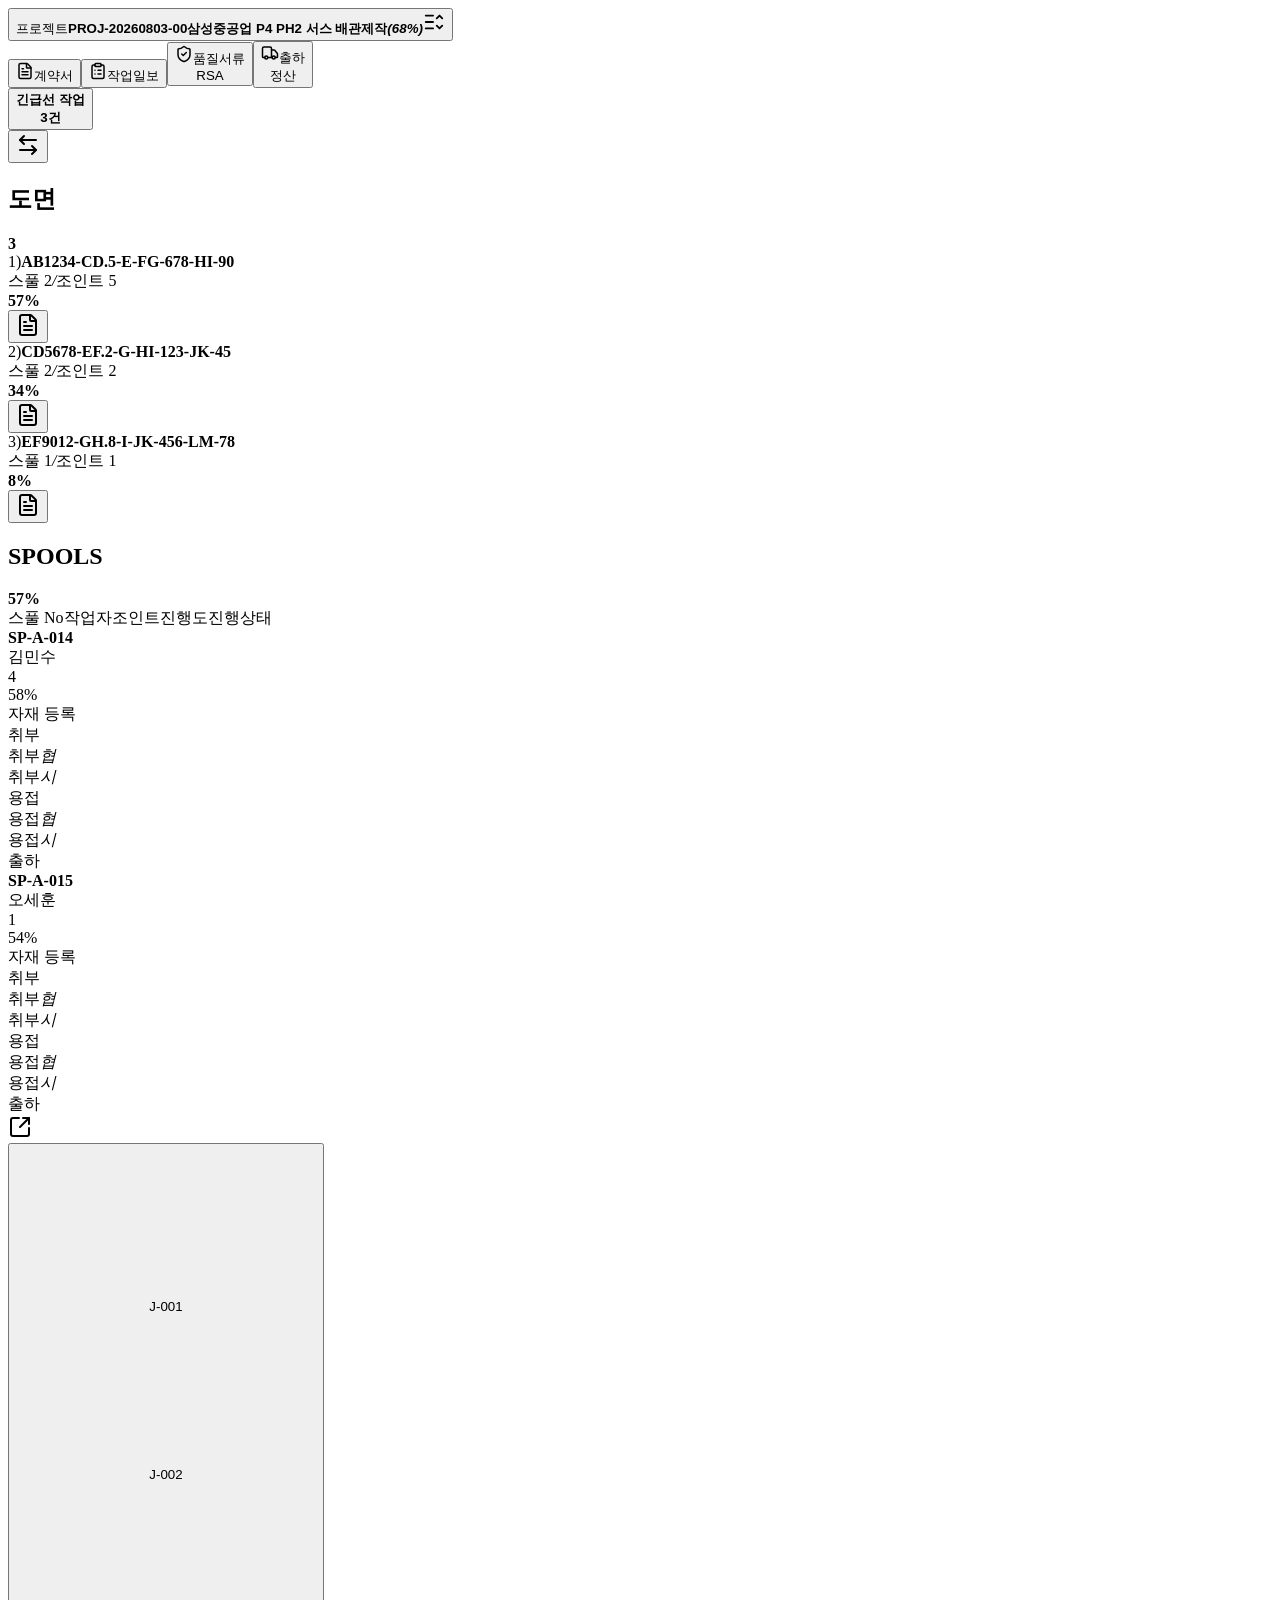
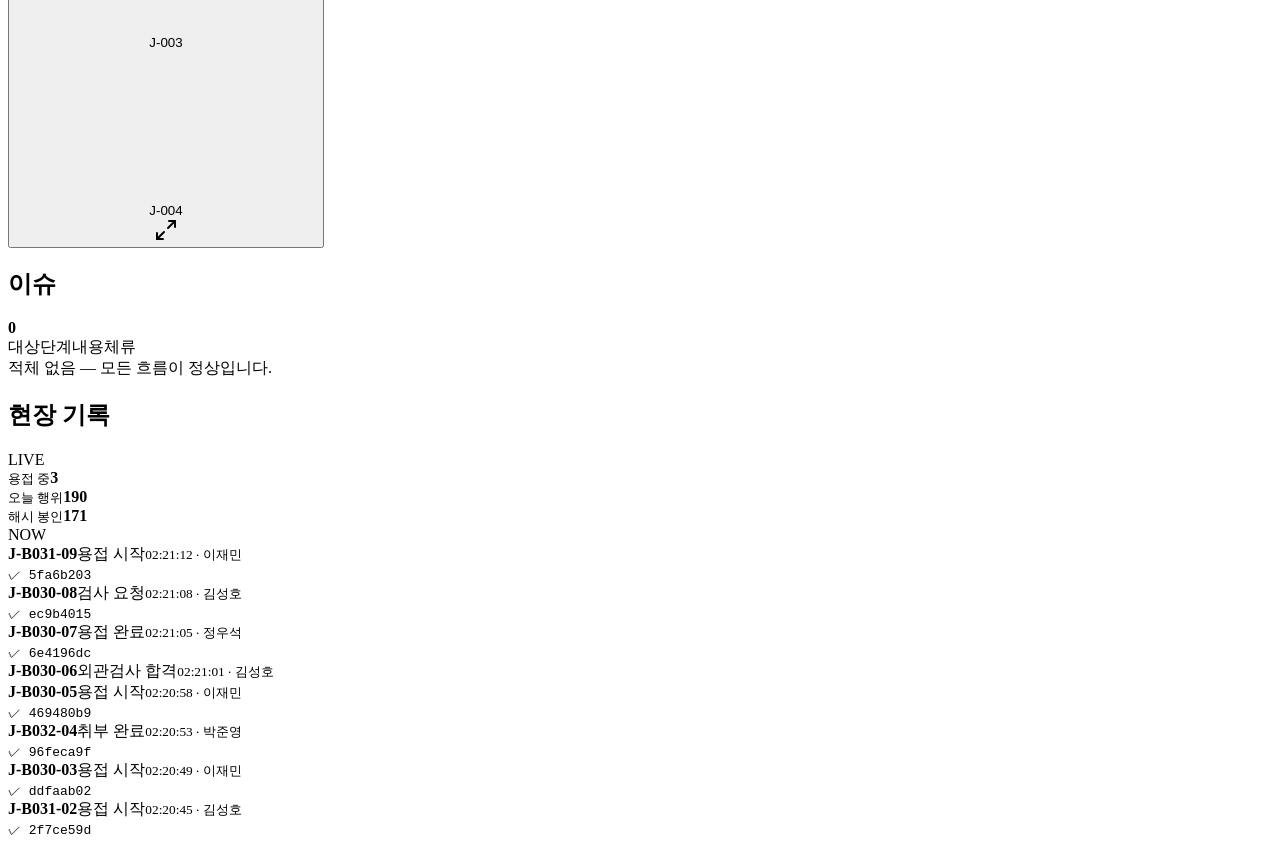
==== index.html @ b1f997b0 "정적 사이트 배포: 터치 기능 보완, ui 조정, 스캔 모달 구조 개편, 분할 뷰 애니메이션 추가 소스 커밋: 882d65fca90e92ee6dbbb51a7053c37915ca5b" ====
<!DOCTYPE html><html lang="ko"><head><meta charSet="utf-8"/><meta name="viewport" content="width=device-width, initial-scale=1, maximum-scale=1, user-scalable=no, viewport-fit=cover"/><link rel="preload" href="/DashboardUI-pages/_next/static/media/PretendardVariable-s.p.0ztvx5mb7lxp4.woff2" as="font" crossorigin="" type="font/woff2"/><link rel="stylesheet" href="/DashboardUI-pages/_next/static/chunks/2gvq4t9yt3lfb.css" data-precedence="next"/><link rel="stylesheet" href="/DashboardUI-pages/_next/static/chunks/3moak1dyog23u.css" data-precedence="next"/><link rel="preload" as="script" fetchPriority="low" href="/DashboardUI-pages/_next/static/chunks/21veqh5xxb-qz.js"/><script src="/DashboardUI-pages/_next/static/chunks/2l5edficfyk_d.js" async=""></script><script src="/DashboardUI-pages/_next/static/chunks/0w_5myb3k4ikr.js" async=""></script><script src="/DashboardUI-pages/_next/static/chunks/1upe53-127sm4.js" async=""></script><script src="/DashboardUI-pages/_next/static/chunks/turbopack-268k4va_h9k2t.js" async=""></script><script src="/DashboardUI-pages/_next/static/chunks/276ecbvlue6in.js" async=""></script><script src="/DashboardUI-pages/_next/static/chunks/14mumt5_n0xhi.js" async=""></script><script src="/DashboardUI-pages/_next/static/chunks/3vrgftzule7f-.js" async=""></script><script src="/DashboardUI-pages/_next/static/chunks/3-o-u-v2gz6f3.js" async=""></script><meta name="next-size-adjust" content=""/><title>통합 관제센터 대시보드</title><meta name="description" content="터치 중심의 실시간 운영 대시보드"/><link rel="shortcut icon" href="/DashboardUI-pages/favicon.svg"/><link rel="icon" href="/DashboardUI-pages/favicon.svg"/><script src="/DashboardUI-pages/_next/static/chunks/0cz1d0mv5g_q7.js" noModule=""></script></head><body class="pretendard_b11add30-module__oGvHuW__variable" style="--dashboard-background-image:url(&quot;/DashboardUI-pages/background.jpg&quot;)"><div hidden=""><!--$--><!--/$--></div><div class="dashboard-shell"><main class="dashboard-main"><header class="dashboard-header"><div class="project-picker"><button class="project-select " type="button" aria-expanded="false" aria-controls="project-menu"><span class="project-status"><span>프로젝트</span><b>PROJ-20260803-00</b></span><strong>삼성중공업 P4 PH2 서스 배관제작<em>(<!-- -->68<!-- -->%)</em></strong><span class="project-select-icon" aria-hidden="true"><svg xmlns="http://www.w3.org/2000/svg" width="22" height="22" viewBox="0 0 24 24" fill="none" stroke="currentColor" stroke-width="2" stroke-linecap="round" stroke-linejoin="round" class="lucide lucide-list-chevrons-up-down" aria-hidden="true"><path d="M3 5h8"></path><path d="M3 12h8"></path><path d="M3 19h8"></path><path d="m15 8 3-3 3 3"></path><path d="m15 16 3 3 3-3"></path></svg></span></button></div><div class="utility-button-group" aria-label="유틸리티"><button class="" type="button" aria-pressed="false"><svg xmlns="http://www.w3.org/2000/svg" width="18" height="18" viewBox="0 0 24 24" fill="none" stroke="currentColor" stroke-width="2" stroke-linecap="round" stroke-linejoin="round" class="lucide lucide-file-text" aria-hidden="true"><path d="M6 22a2 2 0 0 1-2-2V4a2 2 0 0 1 2-2h8a2.4 2.4 0 0 1 1.704.706l3.588 3.588A2.4 2.4 0 0 1 20 8v12a2 2 0 0 1-2 2z"></path><path d="M14 2v5a1 1 0 0 0 1 1h5"></path><path d="M10 9H8"></path><path d="M16 13H8"></path><path d="M16 17H8"></path></svg><span>계약서</span></button><button class="" type="button" aria-pressed="false"><svg xmlns="http://www.w3.org/2000/svg" width="18" height="18" viewBox="0 0 24 24" fill="none" stroke="currentColor" stroke-width="2" stroke-linecap="round" stroke-linejoin="round" class="lucide lucide-clipboard-list" aria-hidden="true"><rect width="8" height="4" x="8" y="2" rx="1" ry="1"></rect><path d="M16 4h2a2 2 0 0 1 2 2v14a2 2 0 0 1-2 2H6a2 2 0 0 1-2-2V6a2 2 0 0 1 2-2h2"></path><path d="M12 11h4"></path><path d="M12 16h4"></path><path d="M8 11h.01"></path><path d="M8 16h.01"></path></svg><span>작업일보</span></button><button class="" type="button" aria-pressed="false"><svg xmlns="http://www.w3.org/2000/svg" width="18" height="18" viewBox="0 0 24 24" fill="none" stroke="currentColor" stroke-width="2" stroke-linecap="round" stroke-linejoin="round" class="lucide lucide-shield-check" aria-hidden="true"><path d="M20 13c0 5-3.5 7.5-7.66 8.95a1 1 0 0 1-.67-.01C7.5 20.5 4 18 4 13V6a1 1 0 0 1 1-1c2 0 4.5-1.2 6.24-2.72a1.17 1.17 0 0 1 1.52 0C14.51 3.81 17 5 19 5a1 1 0 0 1 1 1z"></path><path d="m9 12 2 2 4-4"></path></svg><span class="utility-multiline-label">품질서류<br/>RSA</span></button><button class="" type="button" aria-pressed="false"><svg xmlns="http://www.w3.org/2000/svg" width="18" height="18" viewBox="0 0 24 24" fill="none" stroke="currentColor" stroke-width="2" stroke-linecap="round" stroke-linejoin="round" class="lucide lucide-truck" aria-hidden="true"><path d="M14 18V6a2 2 0 0 0-2-2H4a2 2 0 0 0-2 2v11a1 1 0 0 0 1 1h2"></path><path d="M15 18H9"></path><path d="M19 18h2a1 1 0 0 0 1-1v-3.65a1 1 0 0 0-.22-.624l-3.48-4.35A1 1 0 0 0 17.52 8H14"></path><circle cx="17" cy="18" r="2"></circle><circle cx="7" cy="18" r="2"></circle></svg><span class="utility-multiline-label">출하<br/>정산</span></button></div><div class="utility-edge-group" aria-label="긴급 및 전환"><button class="emergency-button has-alert " type="button" aria-pressed="false" aria-label="긴급 요청 3건"><i aria-hidden="true"></i><span class="emergency-button-label"><b class="emergency-label-default">긴급</b><b class="emergency-label-alert">선 작업<br/>3<!-- -->건</b></span></button><div class="utility-mode-cluster"><button class="mode-switch-button" type="button" aria-label="사용자 모드 전환"><svg xmlns="http://www.w3.org/2000/svg" width="24" height="24" viewBox="0 0 24 24" fill="none" stroke="currentColor" stroke-width="2" stroke-linecap="round" stroke-linejoin="round" class="lucide lucide-arrow-left-right" aria-hidden="true"><path d="M8 3 4 7l4 4"></path><path d="M4 7h16"></path><path d="m16 21 4-4-4-4"></path><path d="M20 17H4"></path></svg></button></div></div></header><div class="dashboard-body"><div class="left-grid"><section class="dashboard-panel project-overview-panel drawing-list-panel"><div class="overview-panel-header"><div><h2>도면</h2></div><strong>3</strong></div><div class="drawing-list" role="listbox" aria-label="도면 목록"><article class="drawing-list-row is-selected" role="option" aria-selected="true" tabindex="0"><div class="drawing-list-name"><span aria-hidden="true">1<!-- -->)</span><strong>AB1234-CD.5-E-FG-678-HI-90</strong></div><div class="drawing-list-progress"><div class="drawing-list-counts"><span>스풀 <!-- -->2</span><i aria-hidden="true">/</i><span>조인트 <!-- -->5</span></div><strong class="drawing-list-progress-value">57<!-- -->%</strong><div class="drawing-progress-gauge" style="--progress:57%" aria-hidden="true"><i></i></div></div><button class="drawing-open-button" type="button" aria-label="AB1234-CD.5-E-FG-678-HI-90 도면 열기"><svg xmlns="http://www.w3.org/2000/svg" width="24" height="24" viewBox="0 0 24 24" fill="none" stroke="currentColor" stroke-width="2" stroke-linecap="round" stroke-linejoin="round" class="lucide lucide-file-text" aria-hidden="true"><path d="M6 22a2 2 0 0 1-2-2V4a2 2 0 0 1 2-2h8a2.4 2.4 0 0 1 1.704.706l3.588 3.588A2.4 2.4 0 0 1 20 8v12a2 2 0 0 1-2 2z"></path><path d="M14 2v5a1 1 0 0 0 1 1h5"></path><path d="M10 9H8"></path><path d="M16 13H8"></path><path d="M16 17H8"></path></svg></button></article><article class="drawing-list-row " role="option" aria-selected="false" tabindex="0"><div class="drawing-list-name"><span aria-hidden="true">2<!-- -->)</span><strong>CD5678-EF.2-G-HI-123-JK-45</strong></div><div class="drawing-list-progress"><div class="drawing-list-counts"><span>스풀 <!-- -->2</span><i aria-hidden="true">/</i><span>조인트 <!-- -->2</span></div><strong class="drawing-list-progress-value">34<!-- -->%</strong><div class="drawing-progress-gauge" style="--progress:34%" aria-hidden="true"><i></i></div></div><button class="drawing-open-button" type="button" aria-label="CD5678-EF.2-G-HI-123-JK-45 도면 열기"><svg xmlns="http://www.w3.org/2000/svg" width="24" height="24" viewBox="0 0 24 24" fill="none" stroke="currentColor" stroke-width="2" stroke-linecap="round" stroke-linejoin="round" class="lucide lucide-file-text" aria-hidden="true"><path d="M6 22a2 2 0 0 1-2-2V4a2 2 0 0 1 2-2h8a2.4 2.4 0 0 1 1.704.706l3.588 3.588A2.4 2.4 0 0 1 20 8v12a2 2 0 0 1-2 2z"></path><path d="M14 2v5a1 1 0 0 0 1 1h5"></path><path d="M10 9H8"></path><path d="M16 13H8"></path><path d="M16 17H8"></path></svg></button></article><article class="drawing-list-row " role="option" aria-selected="false" tabindex="0"><div class="drawing-list-name"><span aria-hidden="true">3<!-- -->)</span><strong>EF9012-GH.8-I-JK-456-LM-78</strong></div><div class="drawing-list-progress"><div class="drawing-list-counts"><span>스풀 <!-- -->1</span><i aria-hidden="true">/</i><span>조인트 <!-- -->1</span></div><strong class="drawing-list-progress-value">8<!-- -->%</strong><div class="drawing-progress-gauge" style="--progress:8%" aria-hidden="true"><i></i></div></div><button class="drawing-open-button" type="button" aria-label="EF9012-GH.8-I-JK-456-LM-78 도면 열기"><svg xmlns="http://www.w3.org/2000/svg" width="24" height="24" viewBox="0 0 24 24" fill="none" stroke="currentColor" stroke-width="2" stroke-linecap="round" stroke-linejoin="round" class="lucide lucide-file-text" aria-hidden="true"><path d="M6 22a2 2 0 0 1-2-2V4a2 2 0 0 1 2-2h8a2.4 2.4 0 0 1 1.704.706l3.588 3.588A2.4 2.4 0 0 1 20 8v12a2 2 0 0 1-2 2z"></path><path d="M14 2v5a1 1 0 0 0 1 1h5"></path><path d="M10 9H8"></path><path d="M16 13H8"></path><path d="M16 17H8"></path></svg></button></article></div></section><section class="dashboard-panel process-panel"><div class="process-panel-header"><div class="process-panel-title"><h2>SPOOLS</h2><div class="panel-progress-gauge" style="--progress:57%" aria-hidden="true"><i></i></div></div><strong>57<!-- -->%</strong></div><div class="process-board" role="table" aria-label="스풀 목록"><div class="process-board-header" role="row"><span role="columnheader">스풀 No</span><span role="columnheader">작업자</span><span role="columnheader">조인트</span><span role="columnheader">진행도</span><span role="columnheader">진행상태</span></div><div class="process-board-body" role="rowgroup"><article class="process-row is-selected" role="row" tabindex="0" aria-label="SP-A-014 조인트 목록" style="--row-order:0"><div class="process-row-main process-row-spool" role="presentation"><div class="drawing-card process-spool-cell" role="cell"><strong>SP-A-014</strong></div><div class="process-summary-cell process-worker-cell" role="cell"><span>김민수</span></div><div class="process-summary-cell process-joint-count-cell" role="cell"><span>4</span></div><div class="process-summary-cell process-progress-cell" role="cell"><span>58<!-- -->%</span><div class="spool-progress-gauge" style="--progress:58%" aria-hidden="true"><i></i></div></div><div class="spool-stage-cell" role="cell"><div class="spool-stage-track" style="--stage-progress:50%"><div class="spool-stage-step is-done"><span class="spool-stage-title">자재 등록</span><span class="spool-stage-dot" aria-hidden="true"></span></div><div class="spool-stage-step is-done"><span class="spool-stage-title">취부</span><span class="spool-stage-dot" aria-hidden="true"></span></div><div class="spool-stage-step is-done"><span class="spool-stage-title">취부<i>협</i></span><span class="spool-stage-dot" aria-hidden="true"></span></div><div class="spool-stage-step is-done"><span class="spool-stage-title">취부<i>시</i></span><span class="spool-stage-dot" aria-hidden="true"></span></div><div class="spool-stage-step is-current"><span class="spool-stage-title">용접</span><span class="spool-stage-dot" aria-hidden="true"></span></div><div class="spool-stage-step"><span class="spool-stage-title">용접<i>협</i></span><span class="spool-stage-dot" aria-hidden="true"></span></div><div class="spool-stage-step"><span class="spool-stage-title">용접<i>시</i></span><span class="spool-stage-dot" aria-hidden="true"></span></div><div class="spool-stage-step"><span class="spool-stage-title">출하</span><span class="spool-stage-dot" aria-hidden="true"></span></div></div></div></div></article><article class="process-row " role="row" tabindex="0" aria-label="SP-A-015 조인트 목록" style="--row-order:1"><div class="process-row-main process-row-spool" role="presentation"><div class="drawing-card process-spool-cell" role="cell"><strong>SP-A-015</strong></div><div class="process-summary-cell process-worker-cell" role="cell"><span>오세훈</span></div><div class="process-summary-cell process-joint-count-cell" role="cell"><span>1</span></div><div class="process-summary-cell process-progress-cell" role="cell"><span>54<!-- -->%</span><div class="spool-progress-gauge" style="--progress:54%" aria-hidden="true"><i></i></div></div><div class="spool-stage-cell" role="cell"><div class="spool-stage-track" style="--stage-progress:50%"><div class="spool-stage-step is-done"><span class="spool-stage-title">자재 등록</span><span class="spool-stage-dot" aria-hidden="true"></span></div><div class="spool-stage-step is-done"><span class="spool-stage-title">취부</span><span class="spool-stage-dot" aria-hidden="true"></span></div><div class="spool-stage-step is-done"><span class="spool-stage-title">취부<i>협</i></span><span class="spool-stage-dot" aria-hidden="true"></span></div><div class="spool-stage-step is-done"><span class="spool-stage-title">취부<i>시</i></span><span class="spool-stage-dot" aria-hidden="true"></span></div><div class="spool-stage-step is-current"><span class="spool-stage-title">용접</span><span class="spool-stage-dot" aria-hidden="true"></span></div><div class="spool-stage-step"><span class="spool-stage-title">용접<i>협</i></span><span class="spool-stage-dot" aria-hidden="true"></span></div><div class="spool-stage-step"><span class="spool-stage-title">용접<i>시</i></span><span class="spool-stage-dot" aria-hidden="true"></span></div><div class="spool-stage-step"><span class="spool-stage-title">출하</span><span class="spool-stage-dot" aria-hidden="true"></span></div></div></div></div></article></div></div><span class="gesture-hint" aria-hidden="true"><svg xmlns="http://www.w3.org/2000/svg" width="24" height="24" viewBox="0 0 24 24" fill="none" stroke="currentColor" stroke-width="2" stroke-linecap="round" stroke-linejoin="round" class="lucide lucide-square-arrow-out-up-right" aria-hidden="true"><path d="M21 13v6a2 2 0 0 1-2 2H5a2 2 0 0 1-2-2V5a2 2 0 0 1 2-2h6"></path><path d="m21 3-9 9"></path><path d="M15 3h6v6"></path></svg></span></section></div><div class="right-grid"><button class="dashboard-panel pipe-panel" type="button" aria-label="PIPE 뷰어. 클릭하여 확대, 두 손가락으로 모델 확대·축소"><div class="pipe-panel-thumbnail-grid is-split-4"><div class="pipe-panel-thumbnail-frame" data-pipe-frame-index="0" style="view-transition-name:pipe-panel-frame-SP-A-014-J-001-pipe-1"><div class="scan-simulation   is-pipe-viewer"><div class="scan-simulation-canvas-shell"><canvas data-engine="local-scan-simulator" aria-label="한 손가락으로 PIPE 3D 스캔 회전, 두 손가락으로 확대·축소"></canvas></div></div><span class="pipe-panel-label">J-001</span></div><div class="pipe-panel-thumbnail-frame" data-pipe-frame-index="1" style="view-transition-name:pipe-panel-frame-SP-A-014-J-002-pipe-2"><div class="scan-simulation   is-pipe-viewer"><div class="scan-simulation-canvas-shell"><canvas data-engine="local-scan-simulator" aria-label="한 손가락으로 PIPE 3D 스캔 회전, 두 손가락으로 확대·축소"></canvas></div></div><span class="pipe-panel-label">J-002</span></div><div class="pipe-panel-thumbnail-frame" data-pipe-frame-index="2" style="view-transition-name:pipe-panel-frame-SP-A-014-J-003-pipe-3"><div class="scan-simulation   is-pipe-viewer"><div class="scan-simulation-canvas-shell"><canvas data-engine="local-scan-simulator" aria-label="한 손가락으로 PIPE 3D 스캔 회전, 두 손가락으로 확대·축소"></canvas></div></div><span class="pipe-panel-label">J-003</span></div><div class="pipe-panel-thumbnail-frame" data-pipe-frame-index="3" style="view-transition-name:pipe-panel-frame-SP-A-014-J-004-pipe-4"><div class="scan-simulation   is-pipe-viewer"><div class="scan-simulation-canvas-shell"><canvas data-engine="local-scan-simulator" aria-label="한 손가락으로 PIPE 3D 스캔 회전, 두 손가락으로 확대·축소"></canvas></div></div><span class="pipe-panel-label">J-004</span></div></div><span class="pipe-panel-expand-hint" aria-hidden="true"><svg xmlns="http://www.w3.org/2000/svg" width="24" height="24" viewBox="0 0 24 24" fill="none" stroke="currentColor" stroke-width="2" stroke-linecap="round" stroke-linejoin="round" class="lucide lucide-maximize2 lucide-maximize-2" aria-hidden="true"><path d="M15 3h6v6"></path><path d="m21 3-7 7"></path><path d="m3 21 7-7"></path><path d="M9 21H3v-6"></path></svg></span></button></div><div class="status-grid"><section class="dashboard-panel issue-panel"><div class="issue-panel-header"><h2>이슈</h2><strong>0</strong></div><div class="issue-feedback has-feedback" aria-live="polite"><div class="issue-list" role="table" aria-label="이슈 목록"><div class="issue-list-header" role="row"><span role="columnheader">대상</span><span role="columnheader">단계</span><span role="columnheader">내용</span><span role="columnheader">체류</span></div><div class="issue-list-body" role="rowgroup"><div class="issue-list-empty">적체 없음 — 모든 흐름이 정상입니다.</div></div></div></div></section><section class="dashboard-panel field-record-panel"><div class="field-record-header"><h2>현장 기록</h2><span><i aria-hidden="true"></i>LIVE</span></div><div class="field-record-stats" aria-label="현장 기록 요약"><div><small>용접 중</small><strong>3</strong></div><div><small>오늘 행위</small><strong>190</strong></div><div><small>해시 봉인</small><strong>171</strong></div></div><div class="field-record-timeline" role="list" aria-label="최근 현장 기록"><span class="field-record-now">NOW</span><div class="field-record-scroll"><div class="field-record-list"><article class="field-record-item" role="listitem"><i class="is-info" aria-hidden="true"></i><div class="field-record-copy"><strong>J-B031-09</strong><span>용접 시작</span><small>02:21:12<!-- --> · <!-- -->이재민</small></div><code>✓ <!-- -->5fa6b203</code></article><article class="field-record-item" role="listitem"><i class="is-success" aria-hidden="true"></i><div class="field-record-copy"><strong>J-B030-08</strong><span>검사 요청</span><small>02:21:08<!-- --> · <!-- -->김성호</small></div><code>✓ <!-- -->ec9b4015</code></article><article class="field-record-item" role="listitem"><i class="is-info" aria-hidden="true"></i><div class="field-record-copy"><strong>J-B030-07</strong><span>용접 완료</span><small>02:21:05<!-- --> · <!-- -->정우석</small></div><code>✓ <!-- -->6e4196dc</code></article><article class="field-record-item" role="listitem"><i class="is-success" aria-hidden="true"></i><div class="field-record-copy"><strong>J-B030-06</strong><span>외관검사 합격</span><small>02:21:01<!-- --> · <!-- -->김성호</small></div></article><article class="field-record-item" role="listitem"><i class="is-info" aria-hidden="true"></i><div class="field-record-copy"><strong>J-B030-05</strong><span>용접 시작</span><small>02:20:58<!-- --> · <!-- -->이재민</small></div><code>✓ <!-- -->469480b9</code></article><article class="field-record-item" role="listitem"><i class="is-neutral" aria-hidden="true"></i><div class="field-record-copy"><strong>J-B032-04</strong><span>취부 완료</span><small>02:20:53<!-- --> · <!-- -->박준영</small></div><code>✓ <!-- -->96feca9f</code></article><article class="field-record-item" role="listitem"><i class="is-info" aria-hidden="true"></i><div class="field-record-copy"><strong>J-B030-03</strong><span>용접 시작</span><small>02:20:49<!-- --> · <!-- -->이재민</small></div><code>✓ <!-- -->ddfaab02</code></article><article class="field-record-item" role="listitem"><i class="is-info" aria-hidden="true"></i><div class="field-record-copy"><strong>J-B031-02</strong><span>용접 시작</span><small>02:20:45<!-- --> · <!-- -->김성호</small></div><code>✓ <!-- -->2f7ce59d</code></article></div></div></div></section></div></div></main></div><!--$--><!--/$--><script src="/DashboardUI-pages/_next/static/chunks/21veqh5xxb-qz.js" id="_R_" async=""></script><script>(self.__next_f=self.__next_f||[]).push([0])</script><script>self.__next_f.push([1,"1:\"$Sreact.fragment\"\n2:I[98256,[\"/DashboardUI-pages/_next/static/chunks/276ecbvlue6in.js\",\"/DashboardUI-pages/_next/static/chunks/14mumt5_n0xhi.js\"],\"TouchGestureGuard\"]\n3:I[39756,[\"/DashboardUI-pages/_next/static/chunks/276ecbvlue6in.js\",\"/DashboardUI-pages/_next/static/chunks/14mumt5_n0xhi.js\"],\"default\"]\n4:I[37457,[\"/DashboardUI-pages/_next/static/chunks/276ecbvlue6in.js\",\"/DashboardUI-pages/_next/static/chunks/14mumt5_n0xhi.js\"],\"default\"]\n5:I[70468,[\"/DashboardUI-pages/_next/static/chunks/276ecbvlue6in.js\",\"/DashboardUI-pages/_next/static/chunks/14mumt5_n0xhi.js\",\"/DashboardUI-pages/_next/static/chunks/3vrgftzule7f-.js\",\"/DashboardUI-pages/_next/static/chunks/3-o-u-v2gz6f3.js\"],\"Dashboard\"]\n6:I[97367,[\"/DashboardUI-pages/_next/static/chunks/276ecbvlue6in.js\",\"/DashboardUI-pages/_next/static/chunks/14mumt5_n0xhi.js\"],\"OutletBoundary\"]\n7:\"$Sreact.suspense\"\n9:I[97367,[\"/DashboardUI-pages/_next/static/chunks/276ecbvlue6in.js\",\"/DashboardUI-pages/_next/static/chunks/14mumt5_n0xhi.js\"],\"ViewportBoundary\"]\nb:I[97367,[\"/DashboardUI-pages/_next/static/chunks/276ecbvlue6in.js\",\"/DashboardUI-pages/_next/static/chunks/14mumt5_n0xhi.js\"],\"MetadataBoundary\"]\nd:I[68027,[\"/DashboardUI-pages/_next/static/chunks/276ecbvlue6in.js\",\"/DashboardUI-pages/_next/static/chunks/14mumt5_n0xhi.js\"],\"default\",1]\n:HL[\"/DashboardUI-pages/_next/static/chunks/2gvq4t9yt3lfb.css\",\"style\"]\n:HL[\"/DashboardUI-pages/_next/static/media/PretendardVariable-s.p.0ztvx5mb7lxp4.woff2\",\"font\",{\"crossOrigin\":\"\",\"type\":\"font/woff2\"}]\n:HL[\"/DashboardUI-pages/_next/static/chunks/3moak1dyog23u.css\",\"style\"]\n"])</script><script>self.__next_f.push([1,"0:{\"P\":null,\"c\":[\"\",\"\"],\"q\":\"\",\"i\":false,\"f\":[[[\"\",{\"children\":[\"__PAGE__\",{}]},\"$undefined\",\"$undefined\",16],[[\"$\",\"$1\",\"c\",{\"children\":[[[\"$\",\"link\",\"0\",{\"rel\":\"stylesheet\",\"href\":\"/DashboardUI-pages/_next/static/chunks/2gvq4t9yt3lfb.css\",\"precedence\":\"next\",\"crossOrigin\":\"$undefined\",\"nonce\":\"$undefined\"}],[\"$\",\"script\",\"script-0\",{\"src\":\"/DashboardUI-pages/_next/static/chunks/276ecbvlue6in.js\",\"async\":true,\"nonce\":\"$undefined\"}],[\"$\",\"script\",\"script-1\",{\"src\":\"/DashboardUI-pages/_next/static/chunks/14mumt5_n0xhi.js\",\"async\":true,\"nonce\":\"$undefined\"}]],[\"$\",\"html\",null,{\"lang\":\"ko\",\"suppressHydrationWarning\":true,\"children\":[\"$\",\"body\",null,{\"className\":\"pretendard_b11add30-module__oGvHuW__variable\",\"style\":{\"--dashboard-background-image\":\"url(\\\"/DashboardUI-pages/background.jpg\\\")\"},\"children\":[[\"$\",\"$L2\",null,{}],[\"$\",\"$L3\",null,{\"parallelRouterKey\":\"children\",\"error\":\"$undefined\",\"errorStyles\":\"$undefined\",\"errorScripts\":\"$undefined\",\"template\":[\"$\",\"$L4\",null,{}],\"templateStyles\":\"$undefined\",\"templateScripts\":\"$undefined\",\"notFound\":[[[\"$\",\"title\",null,{\"children\":\"404: This page could not be found.\"}],[\"$\",\"div\",null,{\"style\":{\"fontFamily\":\"system-ui,\\\"Segoe UI\\\",Roboto,Helvetica,Arial,sans-serif,\\\"Apple Color Emoji\\\",\\\"Segoe UI Emoji\\\"\",\"height\":\"100vh\",\"textAlign\":\"center\",\"display\":\"flex\",\"flexDirection\":\"column\",\"alignItems\":\"center\",\"justifyContent\":\"center\"},\"children\":[\"$\",\"div\",null,{\"children\":[[\"$\",\"style\",null,{\"dangerouslySetInnerHTML\":{\"__html\":\"body{color:#000;background:#fff;margin:0}.next-error-h1{border-right:1px solid rgba(0,0,0,.3)}@media (prefers-color-scheme:dark){body{color:#fff;background:#000}.next-error-h1{border-right:1px solid rgba(255,255,255,.3)}}\"}}],[\"$\",\"h1\",null,{\"className\":\"next-error-h1\",\"style\":{\"display\":\"inline-block\",\"margin\":\"0 20px 0 0\",\"padding\":\"0 23px 0 0\",\"fontSize\":24,\"fontWeight\":500,\"verticalAlign\":\"top\",\"lineHeight\":\"49px\"},\"children\":404}],[\"$\",\"div\",null,{\"style\":{\"display\":\"inline-block\"},\"children\":[\"$\",\"h2\",null,{\"style\":{\"fontSize\":14,\"fontWeight\":400,\"lineHeight\":\"49px\",\"margin\":0},\"children\":\"This page could not be found.\"}]}]]}]}]],[]],\"forbidden\":\"$undefined\",\"unauthorized\":\"$undefined\"}]]}]}]]}],{\"children\":[[\"$\",\"$1\",\"c\",{\"children\":[[\"$\",\"$L5\",null,{}],[[\"$\",\"link\",\"0\",{\"rel\":\"stylesheet\",\"href\":\"/DashboardUI-pages/_next/static/chunks/3moak1dyog23u.css\",\"precedence\":\"next\",\"crossOrigin\":\"$undefined\",\"nonce\":\"$undefined\"}],[\"$\",\"script\",\"script-0\",{\"src\":\"/DashboardUI-pages/_next/static/chunks/3vrgftzule7f-.js\",\"async\":true,\"nonce\":\"$undefined\"}],[\"$\",\"script\",\"script-1\",{\"src\":\"/DashboardUI-pages/_next/static/chunks/3-o-u-v2gz6f3.js\",\"async\":true,\"nonce\":\"$undefined\"}]],[\"$\",\"$L6\",null,{\"children\":[\"$\",\"$7\",null,{\"name\":\"Next.MetadataOutlet\",\"children\":\"$@8\"}]}]]}],{},null,false,null]},null,false,null],[\"$\",\"$1\",\"h\",{\"children\":[null,[\"$\",\"$L9\",null,{\"children\":\"$La\"}],[\"$\",\"div\",null,{\"hidden\":true,\"children\":[\"$\",\"$Lb\",null,{\"children\":[\"$\",\"$7\",null,{\"name\":\"Next.Metadata\",\"children\":\"$Lc\"}]}]}],[\"$\",\"meta\",null,{\"name\":\"next-size-adjust\",\"content\":\"\"}]]}],false]],\"m\":\"$undefined\",\"G\":[\"$d\",[[\"$\",\"link\",\"0\",{\"rel\":\"stylesheet\",\"href\":\"/DashboardUI-pages/_next/static/chunks/2gvq4t9yt3lfb.css\",\"precedence\":\"next\",\"crossOrigin\":\"$undefined\",\"nonce\":\"$undefined\"}]]],\"S\":true,\"h\":null,\"s\":\"$undefined\",\"l\":\"$undefined\",\"p\":\"$undefined\",\"d\":\"$undefined\",\"b\":\"2NFvy_WCcfytMgv53_1FR\"}\n"])</script><script>self.__next_f.push([1,"a:[[\"$\",\"meta\",\"0\",{\"charSet\":\"utf-8\"}],[\"$\",\"meta\",\"1\",{\"name\":\"viewport\",\"content\":\"width=device-width, initial-scale=1, maximum-scale=1, user-scalable=no, viewport-fit=cover\"}]]\n"])</script><script>self.__next_f.push([1,"e:I[27201,[\"/DashboardUI-pages/_next/static/chunks/276ecbvlue6in.js\",\"/DashboardUI-pages/_next/static/chunks/14mumt5_n0xhi.js\"],\"IconMark\"]\n8:null\nc:[[\"$\",\"title\",\"0\",{\"children\":\"통합 관제센터 대시보드\"}],[\"$\",\"meta\",\"1\",{\"name\":\"description\",\"content\":\"터치 중심의 실시간 운영 대시보드\"}],[\"$\",\"link\",\"2\",{\"rel\":\"shortcut icon\",\"href\":\"/DashboardUI-pages/favicon.svg\"}],[\"$\",\"link\",\"3\",{\"rel\":\"icon\",\"href\":\"/DashboardUI-pages/favicon.svg\"}],[\"$\",\"$Le\",\"4\",{}]]\n"])</script></body></html>
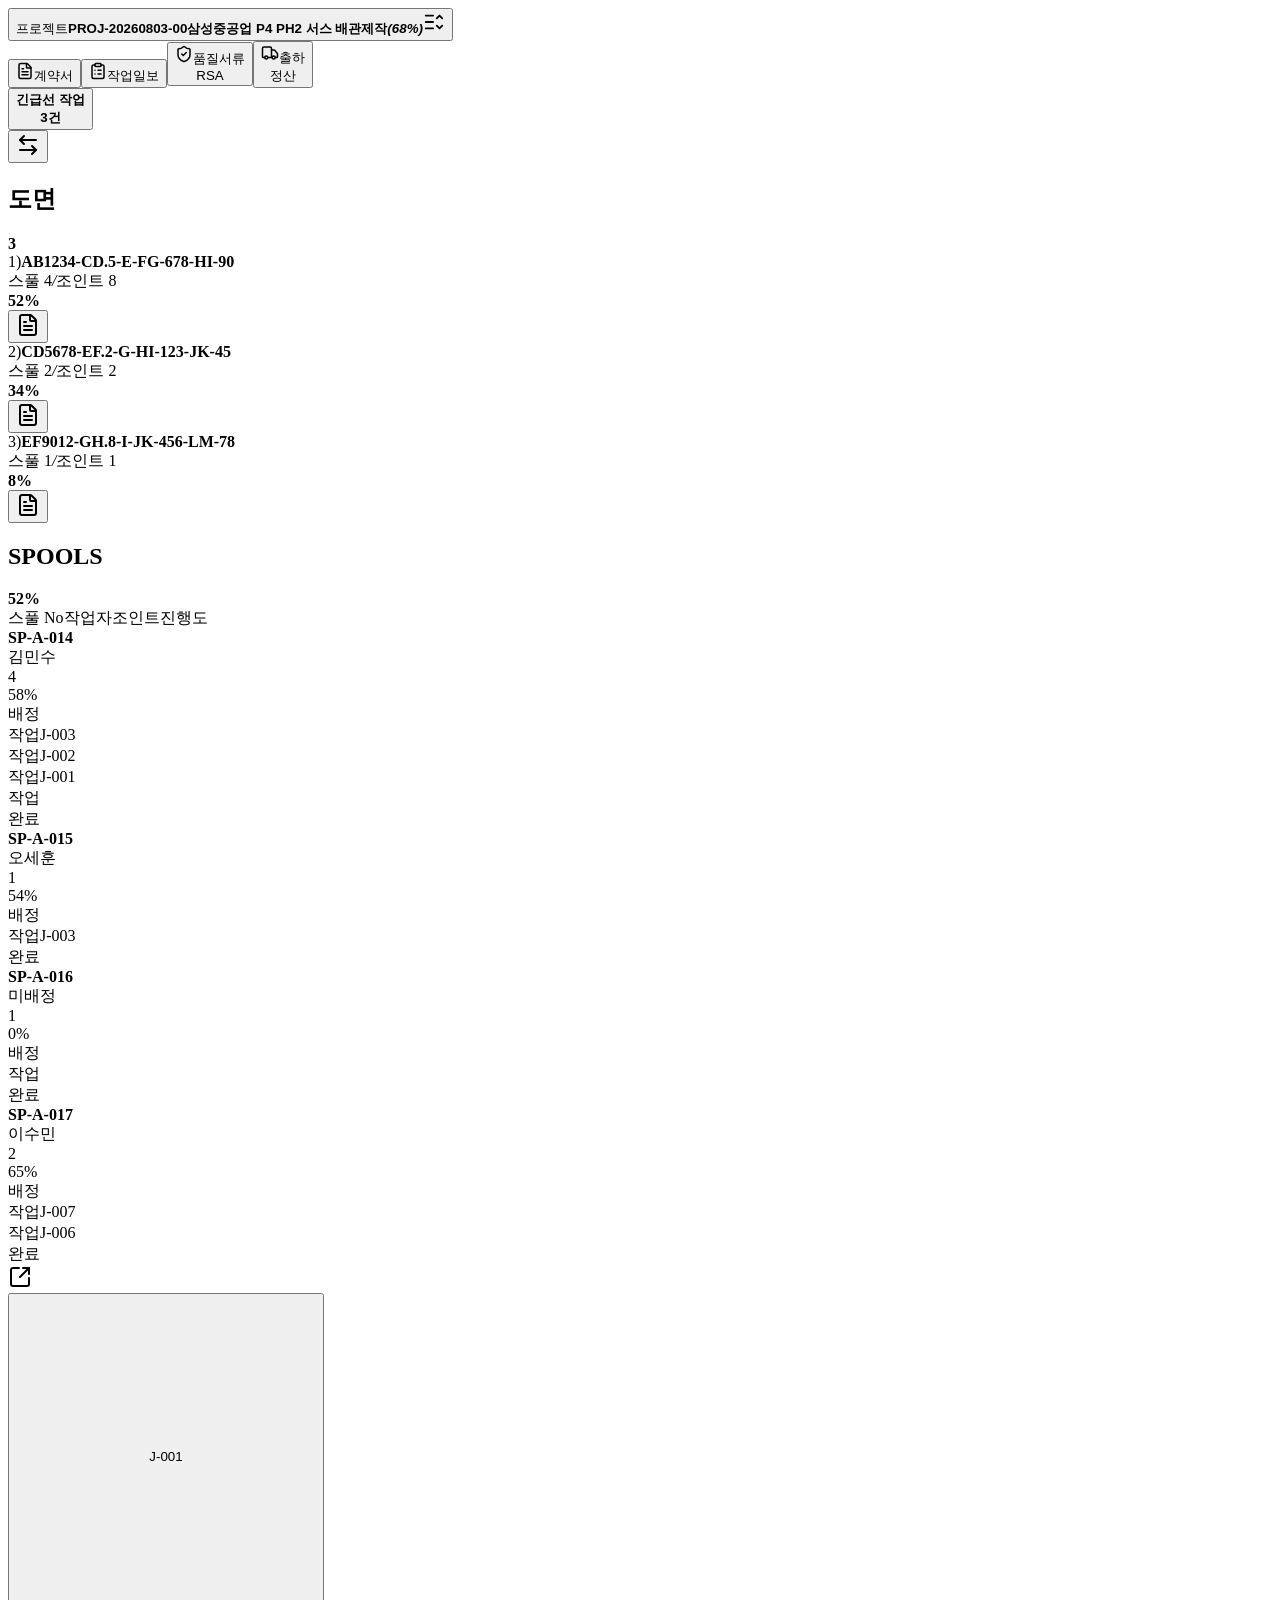
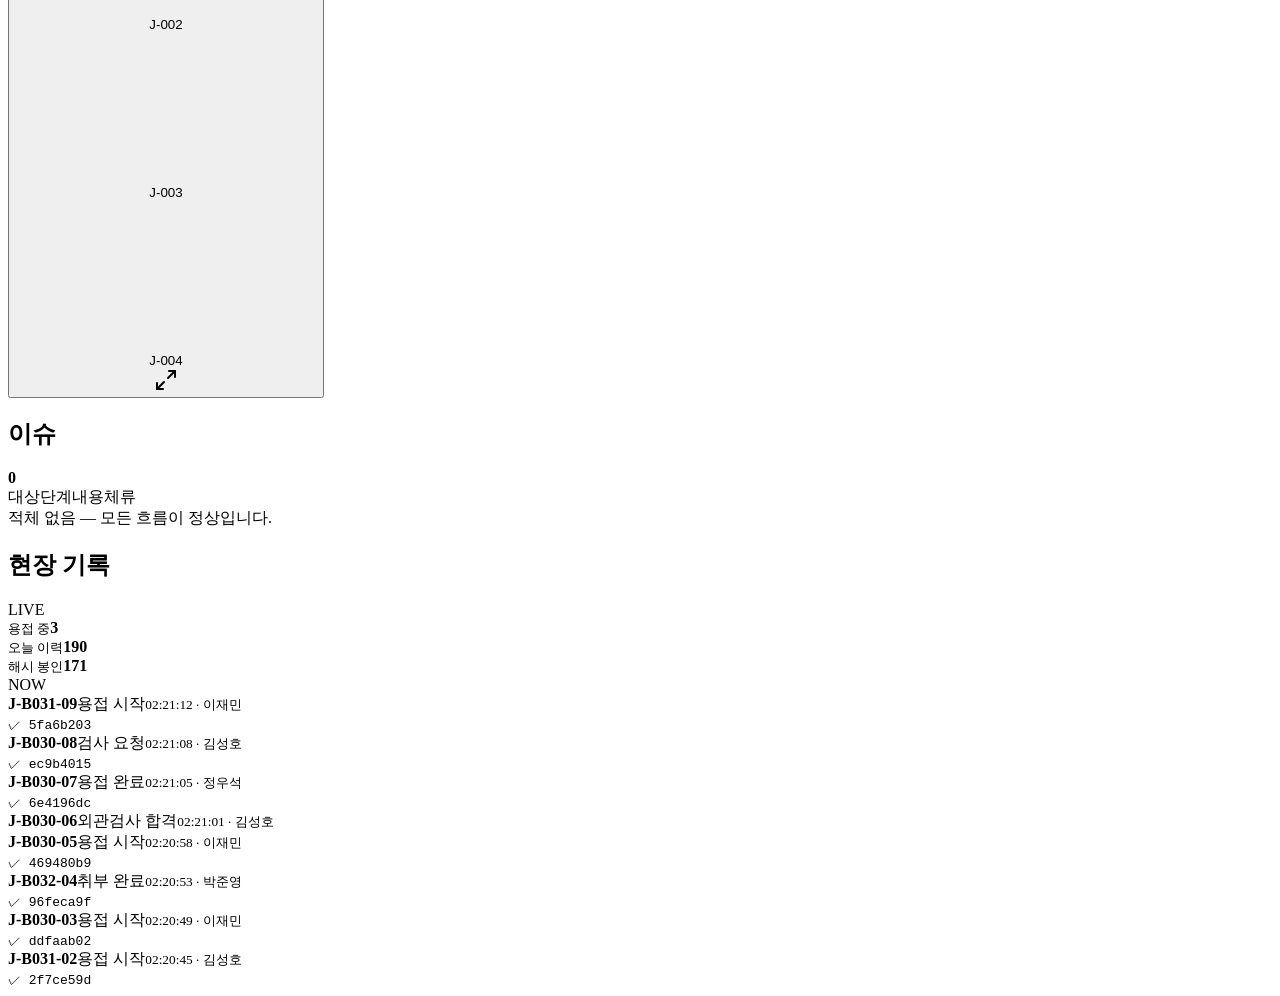
==== commit f644aa59: "정적 사이트 배포: 스풀/조인트별 프로세스 스텝 적용 및 UI 조정 소스 커밋: 31fb33cac7f51007be96cc1e5df45cd09ad29fb0" ====
--- a/index.html
+++ b/index.html
@@ -1 +1 @@
-<!DOCTYPE html><html lang="ko"><head><meta charSet="utf-8"/><meta name="viewport" content="width=device-width, initial-scale=1, maximum-scale=1, user-scalable=no, viewport-fit=cover"/><link rel="preload" href="/DashboardUI-pages/_next/static/media/PretendardVariable-s.p.0ztvx5mb7lxp4.woff2" as="font" crossorigin="" type="font/woff2"/><link rel="stylesheet" href="/DashboardUI-pages/_next/static/chunks/2gvq4t9yt3lfb.css" data-precedence="next"/><link rel="stylesheet" href="/DashboardUI-pages/_next/static/chunks/3moak1dyog23u.css" data-precedence="next"/><link rel="preload" as="script" fetchPriority="low" href="/DashboardUI-pages/_next/static/chunks/21veqh5xxb-qz.js"/><script src="/DashboardUI-pages/_next/static/chunks/2l5edficfyk_d.js" async=""></script><script src="/DashboardUI-pages/_next/static/chunks/0w_5myb3k4ikr.js" async=""></script><script src="/DashboardUI-pages/_next/static/chunks/1upe53-127sm4.js" async=""></script><script src="/DashboardUI-pages/_next/static/chunks/turbopack-268k4va_h9k2t.js" async=""></script><script src="/DashboardUI-pages/_next/static/chunks/276ecbvlue6in.js" async=""></script><script src="/DashboardUI-pages/_next/static/chunks/14mumt5_n0xhi.js" async=""></script><script src="/DashboardUI-pages/_next/static/chunks/3vrgftzule7f-.js" async=""></script><script src="/DashboardUI-pages/_next/static/chunks/3-o-u-v2gz6f3.js" async=""></script><meta name="next-size-adjust" content=""/><title>통합 관제센터 대시보드</title><meta name="description" content="터치 중심의 실시간 운영 대시보드"/><link rel="shortcut icon" href="/DashboardUI-pages/favicon.svg"/><link rel="icon" href="/DashboardUI-pages/favicon.svg"/><script src="/DashboardUI-pages/_next/static/chunks/0cz1d0mv5g_q7.js" noModule=""></script></head><body class="pretendard_b11add30-module__oGvHuW__variable" style="--dashboard-background-image:url(&quot;/DashboardUI-pages/background.jpg&quot;)"><div hidden=""><!--$--><!--/$--></div><div class="dashboard-shell"><main class="dashboard-main"><header class="dashboard-header"><div class="project-picker"><button class="project-select " type="button" aria-expanded="false" aria-controls="project-menu"><span class="project-status"><span>프로젝트</span><b>PROJ-20260803-00</b></span><strong>삼성중공업 P4 PH2 서스 배관제작<em>(<!-- -->68<!-- -->%)</em></strong><span class="project-select-icon" aria-hidden="true"><svg xmlns="http://www.w3.org/2000/svg" width="22" height="22" viewBox="0 0 24 24" fill="none" stroke="currentColor" stroke-width="2" stroke-linecap="round" stroke-linejoin="round" class="lucide lucide-list-chevrons-up-down" aria-hidden="true"><path d="M3 5h8"></path><path d="M3 12h8"></path><path d="M3 19h8"></path><path d="m15 8 3-3 3 3"></path><path d="m15 16 3 3 3-3"></path></svg></span></button></div><div class="utility-button-group" aria-label="유틸리티"><button class="" type="button" aria-pressed="false"><svg xmlns="http://www.w3.org/2000/svg" width="18" height="18" viewBox="0 0 24 24" fill="none" stroke="currentColor" stroke-width="2" stroke-linecap="round" stroke-linejoin="round" class="lucide lucide-file-text" aria-hidden="true"><path d="M6 22a2 2 0 0 1-2-2V4a2 2 0 0 1 2-2h8a2.4 2.4 0 0 1 1.704.706l3.588 3.588A2.4 2.4 0 0 1 20 8v12a2 2 0 0 1-2 2z"></path><path d="M14 2v5a1 1 0 0 0 1 1h5"></path><path d="M10 9H8"></path><path d="M16 13H8"></path><path d="M16 17H8"></path></svg><span>계약서</span></button><button class="" type="button" aria-pressed="false"><svg xmlns="http://www.w3.org/2000/svg" width="18" height="18" viewBox="0 0 24 24" fill="none" stroke="currentColor" stroke-width="2" stroke-linecap="round" stroke-linejoin="round" class="lucide lucide-clipboard-list" aria-hidden="true"><rect width="8" height="4" x="8" y="2" rx="1" ry="1"></rect><path d="M16 4h2a2 2 0 0 1 2 2v14a2 2 0 0 1-2 2H6a2 2 0 0 1-2-2V6a2 2 0 0 1 2-2h2"></path><path d="M12 11h4"></path><path d="M12 16h4"></path><path d="M8 11h.01"></path><path d="M8 16h.01"></path></svg><span>작업일보</span></button><button class="" type="button" aria-pressed="false"><svg xmlns="http://www.w3.org/2000/svg" width="18" height="18" viewBox="0 0 24 24" fill="none" stroke="currentColor" stroke-width="2" stroke-linecap="round" stroke-linejoin="round" class="lucide lucide-shield-check" aria-hidden="true"><path d="M20 13c0 5-3.5 7.5-7.66 8.95a1 1 0 0 1-.67-.01C7.5 20.5 4 18 4 13V6a1 1 0 0 1 1-1c2 0 4.5-1.2 6.24-2.72a1.17 1.17 0 0 1 1.52 0C14.51 3.81 17 5 19 5a1 1 0 0 1 1 1z"></path><path d="m9 12 2 2 4-4"></path></svg><span class="utility-multiline-label">품질서류<br/>RSA</span></button><button class="" type="button" aria-pressed="false"><svg xmlns="http://www.w3.org/2000/svg" width="18" height="18" viewBox="0 0 24 24" fill="none" stroke="currentColor" stroke-width="2" stroke-linecap="round" stroke-linejoin="round" class="lucide lucide-truck" aria-hidden="true"><path d="M14 18V6a2 2 0 0 0-2-2H4a2 2 0 0 0-2 2v11a1 1 0 0 0 1 1h2"></path><path d="M15 18H9"></path><path d="M19 18h2a1 1 0 0 0 1-1v-3.65a1 1 0 0 0-.22-.624l-3.48-4.35A1 1 0 0 0 17.52 8H14"></path><circle cx="17" cy="18" r="2"></circle><circle cx="7" cy="18" r="2"></circle></svg><span class="utility-multiline-label">출하<br/>정산</span></button></div><div class="utility-edge-group" aria-label="긴급 및 전환"><button class="emergency-button has-alert " type="button" aria-pressed="false" aria-label="긴급 요청 3건"><i aria-hidden="true"></i><span class="emergency-button-label"><b class="emergency-label-default">긴급</b><b class="emergency-label-alert">선 작업<br/>3<!-- -->건</b></span></button><div class="utility-mode-cluster"><button class="mode-switch-button" type="button" aria-label="사용자 모드 전환"><svg xmlns="http://www.w3.org/2000/svg" width="24" height="24" viewBox="0 0 24 24" fill="none" stroke="currentColor" stroke-width="2" stroke-linecap="round" stroke-linejoin="round" class="lucide lucide-arrow-left-right" aria-hidden="true"><path d="M8 3 4 7l4 4"></path><path d="M4 7h16"></path><path d="m16 21 4-4-4-4"></path><path d="M20 17H4"></path></svg></button></div></div></header><div class="dashboard-body"><div class="left-grid"><section class="dashboard-panel project-overview-panel drawing-list-panel"><div class="overview-panel-header"><div><h2>도면</h2></div><strong>3</strong></div><div class="drawing-list" role="listbox" aria-label="도면 목록"><article class="drawing-list-row is-selected" role="option" aria-selected="true" tabindex="0"><div class="drawing-list-name"><span aria-hidden="true">1<!-- -->)</span><strong>AB1234-CD.5-E-FG-678-HI-90</strong></div><div class="drawing-list-progress"><div class="drawing-list-counts"><span>스풀 <!-- -->2</span><i aria-hidden="true">/</i><span>조인트 <!-- -->5</span></div><strong class="drawing-list-progress-value">57<!-- -->%</strong><div class="drawing-progress-gauge" style="--progress:57%" aria-hidden="true"><i></i></div></div><button class="drawing-open-button" type="button" aria-label="AB1234-CD.5-E-FG-678-HI-90 도면 열기"><svg xmlns="http://www.w3.org/2000/svg" width="24" height="24" viewBox="0 0 24 24" fill="none" stroke="currentColor" stroke-width="2" stroke-linecap="round" stroke-linejoin="round" class="lucide lucide-file-text" aria-hidden="true"><path d="M6 22a2 2 0 0 1-2-2V4a2 2 0 0 1 2-2h8a2.4 2.4 0 0 1 1.704.706l3.588 3.588A2.4 2.4 0 0 1 20 8v12a2 2 0 0 1-2 2z"></path><path d="M14 2v5a1 1 0 0 0 1 1h5"></path><path d="M10 9H8"></path><path d="M16 13H8"></path><path d="M16 17H8"></path></svg></button></article><article class="drawing-list-row " role="option" aria-selected="false" tabindex="0"><div class="drawing-list-name"><span aria-hidden="true">2<!-- -->)</span><strong>CD5678-EF.2-G-HI-123-JK-45</strong></div><div class="drawing-list-progress"><div class="drawing-list-counts"><span>스풀 <!-- -->2</span><i aria-hidden="true">/</i><span>조인트 <!-- -->2</span></div><strong class="drawing-list-progress-value">34<!-- -->%</strong><div class="drawing-progress-gauge" style="--progress:34%" aria-hidden="true"><i></i></div></div><button class="drawing-open-button" type="button" aria-label="CD5678-EF.2-G-HI-123-JK-45 도면 열기"><svg xmlns="http://www.w3.org/2000/svg" width="24" height="24" viewBox="0 0 24 24" fill="none" stroke="currentColor" stroke-width="2" stroke-linecap="round" stroke-linejoin="round" class="lucide lucide-file-text" aria-hidden="true"><path d="M6 22a2 2 0 0 1-2-2V4a2 2 0 0 1 2-2h8a2.4 2.4 0 0 1 1.704.706l3.588 3.588A2.4 2.4 0 0 1 20 8v12a2 2 0 0 1-2 2z"></path><path d="M14 2v5a1 1 0 0 0 1 1h5"></path><path d="M10 9H8"></path><path d="M16 13H8"></path><path d="M16 17H8"></path></svg></button></article><article class="drawing-list-row " role="option" aria-selected="false" tabindex="0"><div class="drawing-list-name"><span aria-hidden="true">3<!-- -->)</span><strong>EF9012-GH.8-I-JK-456-LM-78</strong></div><div class="drawing-list-progress"><div class="drawing-list-counts"><span>스풀 <!-- -->1</span><i aria-hidden="true">/</i><span>조인트 <!-- -->1</span></div><strong class="drawing-list-progress-value">8<!-- -->%</strong><div class="drawing-progress-gauge" style="--progress:8%" aria-hidden="true"><i></i></div></div><button class="drawing-open-button" type="button" aria-label="EF9012-GH.8-I-JK-456-LM-78 도면 열기"><svg xmlns="http://www.w3.org/2000/svg" width="24" height="24" viewBox="0 0 24 24" fill="none" stroke="currentColor" stroke-width="2" stroke-linecap="round" stroke-linejoin="round" class="lucide lucide-file-text" aria-hidden="true"><path d="M6 22a2 2 0 0 1-2-2V4a2 2 0 0 1 2-2h8a2.4 2.4 0 0 1 1.704.706l3.588 3.588A2.4 2.4 0 0 1 20 8v12a2 2 0 0 1-2 2z"></path><path d="M14 2v5a1 1 0 0 0 1 1h5"></path><path d="M10 9H8"></path><path d="M16 13H8"></path><path d="M16 17H8"></path></svg></button></article></div></section><section class="dashboard-panel process-panel"><div class="process-panel-header"><div class="process-panel-title"><h2>SPOOLS</h2><div class="panel-progress-gauge" style="--progress:57%" aria-hidden="true"><i></i></div></div><strong>57<!-- -->%</strong></div><div class="process-board" role="table" aria-label="스풀 목록"><div class="process-board-header" role="row"><span role="columnheader">스풀 No</span><span role="columnheader">작업자</span><span role="columnheader">조인트</span><span role="columnheader">진행도</span><span role="columnheader">진행상태</span></div><div class="process-board-body" role="rowgroup"><article class="process-row is-selected" role="row" tabindex="0" aria-label="SP-A-014 조인트 목록" style="--row-order:0"><div class="process-row-main process-row-spool" role="presentation"><div class="drawing-card process-spool-cell" role="cell"><strong>SP-A-014</strong></div><div class="process-summary-cell process-worker-cell" role="cell"><span>김민수</span></div><div class="process-summary-cell process-joint-count-cell" role="cell"><span>4</span></div><div class="process-summary-cell process-progress-cell" role="cell"><span>58<!-- -->%</span><div class="spool-progress-gauge" style="--progress:58%" aria-hidden="true"><i></i></div></div><div class="spool-stage-cell" role="cell"><div class="spool-stage-track" style="--stage-progress:50%"><div class="spool-stage-step is-done"><span class="spool-stage-title">자재 등록</span><span class="spool-stage-dot" aria-hidden="true"></span></div><div class="spool-stage-step is-done"><span class="spool-stage-title">취부</span><span class="spool-stage-dot" aria-hidden="true"></span></div><div class="spool-stage-step is-done"><span class="spool-stage-title">취부<i>협</i></span><span class="spool-stage-dot" aria-hidden="true"></span></div><div class="spool-stage-step is-done"><span class="spool-stage-title">취부<i>시</i></span><span class="spool-stage-dot" aria-hidden="true"></span></div><div class="spool-stage-step is-current"><span class="spool-stage-title">용접</span><span class="spool-stage-dot" aria-hidden="true"></span></div><div class="spool-stage-step"><span class="spool-stage-title">용접<i>협</i></span><span class="spool-stage-dot" aria-hidden="true"></span></div><div class="spool-stage-step"><span class="spool-stage-title">용접<i>시</i></span><span class="spool-stage-dot" aria-hidden="true"></span></div><div class="spool-stage-step"><span class="spool-stage-title">출하</span><span class="spool-stage-dot" aria-hidden="true"></span></div></div></div></div></article><article class="process-row " role="row" tabindex="0" aria-label="SP-A-015 조인트 목록" style="--row-order:1"><div class="process-row-main process-row-spool" role="presentation"><div class="drawing-card process-spool-cell" role="cell"><strong>SP-A-015</strong></div><div class="process-summary-cell process-worker-cell" role="cell"><span>오세훈</span></div><div class="process-summary-cell process-joint-count-cell" role="cell"><span>1</span></div><div class="process-summary-cell process-progress-cell" role="cell"><span>54<!-- -->%</span><div class="spool-progress-gauge" style="--progress:54%" aria-hidden="true"><i></i></div></div><div class="spool-stage-cell" role="cell"><div class="spool-stage-track" style="--stage-progress:50%"><div class="spool-stage-step is-done"><span class="spool-stage-title">자재 등록</span><span class="spool-stage-dot" aria-hidden="true"></span></div><div class="spool-stage-step is-done"><span class="spool-stage-title">취부</span><span class="spool-stage-dot" aria-hidden="true"></span></div><div class="spool-stage-step is-done"><span class="spool-stage-title">취부<i>협</i></span><span class="spool-stage-dot" aria-hidden="true"></span></div><div class="spool-stage-step is-done"><span class="spool-stage-title">취부<i>시</i></span><span class="spool-stage-dot" aria-hidden="true"></span></div><div class="spool-stage-step is-current"><span class="spool-stage-title">용접</span><span class="spool-stage-dot" aria-hidden="true"></span></div><div class="spool-stage-step"><span class="spool-stage-title">용접<i>협</i></span><span class="spool-stage-dot" aria-hidden="true"></span></div><div class="spool-stage-step"><span class="spool-stage-title">용접<i>시</i></span><span class="spool-stage-dot" aria-hidden="true"></span></div><div class="spool-stage-step"><span class="spool-stage-title">출하</span><span class="spool-stage-dot" aria-hidden="true"></span></div></div></div></div></article></div></div><span class="gesture-hint" aria-hidden="true"><svg xmlns="http://www.w3.org/2000/svg" width="24" height="24" viewBox="0 0 24 24" fill="none" stroke="currentColor" stroke-width="2" stroke-linecap="round" stroke-linejoin="round" class="lucide lucide-square-arrow-out-up-right" aria-hidden="true"><path d="M21 13v6a2 2 0 0 1-2 2H5a2 2 0 0 1-2-2V5a2 2 0 0 1 2-2h6"></path><path d="m21 3-9 9"></path><path d="M15 3h6v6"></path></svg></span></section></div><div class="right-grid"><button class="dashboard-panel pipe-panel" type="button" aria-label="PIPE 뷰어. 클릭하여 확대, 두 손가락으로 모델 확대·축소"><div class="pipe-panel-thumbnail-grid is-split-4"><div class="pipe-panel-thumbnail-frame" data-pipe-frame-index="0" style="view-transition-name:pipe-panel-frame-SP-A-014-J-001-pipe-1"><div class="scan-simulation   is-pipe-viewer"><div class="scan-simulation-canvas-shell"><canvas data-engine="local-scan-simulator" aria-label="한 손가락으로 PIPE 3D 스캔 회전, 두 손가락으로 확대·축소"></canvas></div></div><span class="pipe-panel-label">J-001</span></div><div class="pipe-panel-thumbnail-frame" data-pipe-frame-index="1" style="view-transition-name:pipe-panel-frame-SP-A-014-J-002-pipe-2"><div class="scan-simulation   is-pipe-viewer"><div class="scan-simulation-canvas-shell"><canvas data-engine="local-scan-simulator" aria-label="한 손가락으로 PIPE 3D 스캔 회전, 두 손가락으로 확대·축소"></canvas></div></div><span class="pipe-panel-label">J-002</span></div><div class="pipe-panel-thumbnail-frame" data-pipe-frame-index="2" style="view-transition-name:pipe-panel-frame-SP-A-014-J-003-pipe-3"><div class="scan-simulation   is-pipe-viewer"><div class="scan-simulation-canvas-shell"><canvas data-engine="local-scan-simulator" aria-label="한 손가락으로 PIPE 3D 스캔 회전, 두 손가락으로 확대·축소"></canvas></div></div><span class="pipe-panel-label">J-003</span></div><div class="pipe-panel-thumbnail-frame" data-pipe-frame-index="3" style="view-transition-name:pipe-panel-frame-SP-A-014-J-004-pipe-4"><div class="scan-simulation   is-pipe-viewer"><div class="scan-simulation-canvas-shell"><canvas data-engine="local-scan-simulator" aria-label="한 손가락으로 PIPE 3D 스캔 회전, 두 손가락으로 확대·축소"></canvas></div></div><span class="pipe-panel-label">J-004</span></div></div><span class="pipe-panel-expand-hint" aria-hidden="true"><svg xmlns="http://www.w3.org/2000/svg" width="24" height="24" viewBox="0 0 24 24" fill="none" stroke="currentColor" stroke-width="2" stroke-linecap="round" stroke-linejoin="round" class="lucide lucide-maximize2 lucide-maximize-2" aria-hidden="true"><path d="M15 3h6v6"></path><path d="m21 3-7 7"></path><path d="m3 21 7-7"></path><path d="M9 21H3v-6"></path></svg></span></button></div><div class="status-grid"><section class="dashboard-panel issue-panel"><div class="issue-panel-header"><h2>이슈</h2><strong>0</strong></div><div class="issue-feedback has-feedback" aria-live="polite"><div class="issue-list" role="table" aria-label="이슈 목록"><div class="issue-list-header" role="row"><span role="columnheader">대상</span><span role="columnheader">단계</span><span role="columnheader">내용</span><span role="columnheader">체류</span></div><div class="issue-list-body" role="rowgroup"><div class="issue-list-empty">적체 없음 — 모든 흐름이 정상입니다.</div></div></div></div></section><section class="dashboard-panel field-record-panel"><div class="field-record-header"><h2>현장 기록</h2><span><i aria-hidden="true"></i>LIVE</span></div><div class="field-record-stats" aria-label="현장 기록 요약"><div><small>용접 중</small><strong>3</strong></div><div><small>오늘 행위</small><strong>190</strong></div><div><small>해시 봉인</small><strong>171</strong></div></div><div class="field-record-timeline" role="list" aria-label="최근 현장 기록"><span class="field-record-now">NOW</span><div class="field-record-scroll"><div class="field-record-list"><article class="field-record-item" role="listitem"><i class="is-info" aria-hidden="true"></i><div class="field-record-copy"><strong>J-B031-09</strong><span>용접 시작</span><small>02:21:12<!-- --> · <!-- -->이재민</small></div><code>✓ <!-- -->5fa6b203</code></article><article class="field-record-item" role="listitem"><i class="is-success" aria-hidden="true"></i><div class="field-record-copy"><strong>J-B030-08</strong><span>검사 요청</span><small>02:21:08<!-- --> · <!-- -->김성호</small></div><code>✓ <!-- -->ec9b4015</code></article><article class="field-record-item" role="listitem"><i class="is-info" aria-hidden="true"></i><div class="field-record-copy"><strong>J-B030-07</strong><span>용접 완료</span><small>02:21:05<!-- --> · <!-- -->정우석</small></div><code>✓ <!-- -->6e4196dc</code></article><article class="field-record-item" role="listitem"><i class="is-success" aria-hidden="true"></i><div class="field-record-copy"><strong>J-B030-06</strong><span>외관검사 합격</span><small>02:21:01<!-- --> · <!-- -->김성호</small></div></article><article class="field-record-item" role="listitem"><i class="is-info" aria-hidden="true"></i><div class="field-record-copy"><strong>J-B030-05</strong><span>용접 시작</span><small>02:20:58<!-- --> · <!-- -->이재민</small></div><code>✓ <!-- -->469480b9</code></article><article class="field-record-item" role="listitem"><i class="is-neutral" aria-hidden="true"></i><div class="field-record-copy"><strong>J-B032-04</strong><span>취부 완료</span><small>02:20:53<!-- --> · <!-- -->박준영</small></div><code>✓ <!-- -->96feca9f</code></article><article class="field-record-item" role="listitem"><i class="is-info" aria-hidden="true"></i><div class="field-record-copy"><strong>J-B030-03</strong><span>용접 시작</span><small>02:20:49<!-- --> · <!-- -->이재민</small></div><code>✓ <!-- -->ddfaab02</code></article><article class="field-record-item" role="listitem"><i class="is-info" aria-hidden="true"></i><div class="field-record-copy"><strong>J-B031-02</strong><span>용접 시작</span><small>02:20:45<!-- --> · <!-- -->김성호</small></div><code>✓ <!-- -->2f7ce59d</code></article></div></div></div></section></div></div></main></div><!--$--><!--/$--><script src="/DashboardUI-pages/_next/static/chunks/21veqh5xxb-qz.js" id="_R_" async=""></script><script>(self.__next_f=self.__next_f||[]).push([0])</script><script>self.__next_f.push([1,"1:\"$Sreact.fragment\"\n2:I[98256,[\"/DashboardUI-pages/_next/static/chunks/276ecbvlue6in.js\",\"/DashboardUI-pages/_next/static/chunks/14mumt5_n0xhi.js\"],\"TouchGestureGuard\"]\n3:I[39756,[\"/DashboardUI-pages/_next/static/chunks/276ecbvlue6in.js\",\"/DashboardUI-pages/_next/static/chunks/14mumt5_n0xhi.js\"],\"default\"]\n4:I[37457,[\"/DashboardUI-pages/_next/static/chunks/276ecbvlue6in.js\",\"/DashboardUI-pages/_next/static/chunks/14mumt5_n0xhi.js\"],\"default\"]\n5:I[70468,[\"/DashboardUI-pages/_next/static/chunks/276ecbvlue6in.js\",\"/DashboardUI-pages/_next/static/chunks/14mumt5_n0xhi.js\",\"/DashboardUI-pages/_next/static/chunks/3vrgftzule7f-.js\",\"/DashboardUI-pages/_next/static/chunks/3-o-u-v2gz6f3.js\"],\"Dashboard\"]\n6:I[97367,[\"/DashboardUI-pages/_next/static/chunks/276ecbvlue6in.js\",\"/DashboardUI-pages/_next/static/chunks/14mumt5_n0xhi.js\"],\"OutletBoundary\"]\n7:\"$Sreact.suspense\"\n9:I[97367,[\"/DashboardUI-pages/_next/static/chunks/276ecbvlue6in.js\",\"/DashboardUI-pages/_next/static/chunks/14mumt5_n0xhi.js\"],\"ViewportBoundary\"]\nb:I[97367,[\"/DashboardUI-pages/_next/static/chunks/276ecbvlue6in.js\",\"/DashboardUI-pages/_next/static/chunks/14mumt5_n0xhi.js\"],\"MetadataBoundary\"]\nd:I[68027,[\"/DashboardUI-pages/_next/static/chunks/276ecbvlue6in.js\",\"/DashboardUI-pages/_next/static/chunks/14mumt5_n0xhi.js\"],\"default\",1]\n:HL[\"/DashboardUI-pages/_next/static/chunks/2gvq4t9yt3lfb.css\",\"style\"]\n:HL[\"/DashboardUI-pages/_next/static/media/PretendardVariable-s.p.0ztvx5mb7lxp4.woff2\",\"font\",{\"crossOrigin\":\"\",\"type\":\"font/woff2\"}]\n:HL[\"/DashboardUI-pages/_next/static/chunks/3moak1dyog23u.css\",\"style\"]\n"])</script><script>self.__next_f.push([1,"0:{\"P\":null,\"c\":[\"\",\"\"],\"q\":\"\",\"i\":false,\"f\":[[[\"\",{\"children\":[\"__PAGE__\",{}]},\"$undefined\",\"$undefined\",16],[[\"$\",\"$1\",\"c\",{\"children\":[[[\"$\",\"link\",\"0\",{\"rel\":\"stylesheet\",\"href\":\"/DashboardUI-pages/_next/static/chunks/2gvq4t9yt3lfb.css\",\"precedence\":\"next\",\"crossOrigin\":\"$undefined\",\"nonce\":\"$undefined\"}],[\"$\",\"script\",\"script-0\",{\"src\":\"/DashboardUI-pages/_next/static/chunks/276ecbvlue6in.js\",\"async\":true,\"nonce\":\"$undefined\"}],[\"$\",\"script\",\"script-1\",{\"src\":\"/DashboardUI-pages/_next/static/chunks/14mumt5_n0xhi.js\",\"async\":true,\"nonce\":\"$undefined\"}]],[\"$\",\"html\",null,{\"lang\":\"ko\",\"suppressHydrationWarning\":true,\"children\":[\"$\",\"body\",null,{\"className\":\"pretendard_b11add30-module__oGvHuW__variable\",\"style\":{\"--dashboard-background-image\":\"url(\\\"/DashboardUI-pages/background.jpg\\\")\"},\"children\":[[\"$\",\"$L2\",null,{}],[\"$\",\"$L3\",null,{\"parallelRouterKey\":\"children\",\"error\":\"$undefined\",\"errorStyles\":\"$undefined\",\"errorScripts\":\"$undefined\",\"template\":[\"$\",\"$L4\",null,{}],\"templateStyles\":\"$undefined\",\"templateScripts\":\"$undefined\",\"notFound\":[[[\"$\",\"title\",null,{\"children\":\"404: This page could not be found.\"}],[\"$\",\"div\",null,{\"style\":{\"fontFamily\":\"system-ui,\\\"Segoe UI\\\",Roboto,Helvetica,Arial,sans-serif,\\\"Apple Color Emoji\\\",\\\"Segoe UI Emoji\\\"\",\"height\":\"100vh\",\"textAlign\":\"center\",\"display\":\"flex\",\"flexDirection\":\"column\",\"alignItems\":\"center\",\"justifyContent\":\"center\"},\"children\":[\"$\",\"div\",null,{\"children\":[[\"$\",\"style\",null,{\"dangerouslySetInnerHTML\":{\"__html\":\"body{color:#000;background:#fff;margin:0}.next-error-h1{border-right:1px solid rgba(0,0,0,.3)}@media (prefers-color-scheme:dark){body{color:#fff;background:#000}.next-error-h1{border-right:1px solid rgba(255,255,255,.3)}}\"}}],[\"$\",\"h1\",null,{\"className\":\"next-error-h1\",\"style\":{\"display\":\"inline-block\",\"margin\":\"0 20px 0 0\",\"padding\":\"0 23px 0 0\",\"fontSize\":24,\"fontWeight\":500,\"verticalAlign\":\"top\",\"lineHeight\":\"49px\"},\"children\":404}],[\"$\",\"div\",null,{\"style\":{\"display\":\"inline-block\"},\"children\":[\"$\",\"h2\",null,{\"style\":{\"fontSize\":14,\"fontWeight\":400,\"lineHeight\":\"49px\",\"margin\":0},\"children\":\"This page could not be found.\"}]}]]}]}]],[]],\"forbidden\":\"$undefined\",\"unauthorized\":\"$undefined\"}]]}]}]]}],{\"children\":[[\"$\",\"$1\",\"c\",{\"children\":[[\"$\",\"$L5\",null,{}],[[\"$\",\"link\",\"0\",{\"rel\":\"stylesheet\",\"href\":\"/DashboardUI-pages/_next/static/chunks/3moak1dyog23u.css\",\"precedence\":\"next\",\"crossOrigin\":\"$undefined\",\"nonce\":\"$undefined\"}],[\"$\",\"script\",\"script-0\",{\"src\":\"/DashboardUI-pages/_next/static/chunks/3vrgftzule7f-.js\",\"async\":true,\"nonce\":\"$undefined\"}],[\"$\",\"script\",\"script-1\",{\"src\":\"/DashboardUI-pages/_next/static/chunks/3-o-u-v2gz6f3.js\",\"async\":true,\"nonce\":\"$undefined\"}]],[\"$\",\"$L6\",null,{\"children\":[\"$\",\"$7\",null,{\"name\":\"Next.MetadataOutlet\",\"children\":\"$@8\"}]}]]}],{},null,false,null]},null,false,null],[\"$\",\"$1\",\"h\",{\"children\":[null,[\"$\",\"$L9\",null,{\"children\":\"$La\"}],[\"$\",\"div\",null,{\"hidden\":true,\"children\":[\"$\",\"$Lb\",null,{\"children\":[\"$\",\"$7\",null,{\"name\":\"Next.Metadata\",\"children\":\"$Lc\"}]}]}],[\"$\",\"meta\",null,{\"name\":\"next-size-adjust\",\"content\":\"\"}]]}],false]],\"m\":\"$undefined\",\"G\":[\"$d\",[[\"$\",\"link\",\"0\",{\"rel\":\"stylesheet\",\"href\":\"/DashboardUI-pages/_next/static/chunks/2gvq4t9yt3lfb.css\",\"precedence\":\"next\",\"crossOrigin\":\"$undefined\",\"nonce\":\"$undefined\"}]]],\"S\":true,\"h\":null,\"s\":\"$undefined\",\"l\":\"$undefined\",\"p\":\"$undefined\",\"d\":\"$undefined\",\"b\":\"2NFvy_WCcfytMgv53_1FR\"}\n"])</script><script>self.__next_f.push([1,"a:[[\"$\",\"meta\",\"0\",{\"charSet\":\"utf-8\"}],[\"$\",\"meta\",\"1\",{\"name\":\"viewport\",\"content\":\"width=device-width, initial-scale=1, maximum-scale=1, user-scalable=no, viewport-fit=cover\"}]]\n"])</script><script>self.__next_f.push([1,"e:I[27201,[\"/DashboardUI-pages/_next/static/chunks/276ecbvlue6in.js\",\"/DashboardUI-pages/_next/static/chunks/14mumt5_n0xhi.js\"],\"IconMark\"]\n8:null\nc:[[\"$\",\"title\",\"0\",{\"children\":\"통합 관제센터 대시보드\"}],[\"$\",\"meta\",\"1\",{\"name\":\"description\",\"content\":\"터치 중심의 실시간 운영 대시보드\"}],[\"$\",\"link\",\"2\",{\"rel\":\"shortcut icon\",\"href\":\"/DashboardUI-pages/favicon.svg\"}],[\"$\",\"link\",\"3\",{\"rel\":\"icon\",\"href\":\"/DashboardUI-pages/favicon.svg\"}],[\"$\",\"$Le\",\"4\",{}]]\n"])</script></body></html>+<!DOCTYPE html><html lang="ko"><head><meta charSet="utf-8"/><meta name="viewport" content="width=device-width, initial-scale=1, maximum-scale=1, user-scalable=no, viewport-fit=cover"/><link rel="preload" href="/DashboardUI-pages/_next/static/media/PretendardVariable-s.p.0ztvx5mb7lxp4.woff2" as="font" crossorigin="" type="font/woff2"/><link rel="stylesheet" href="/DashboardUI-pages/_next/static/chunks/2gvq4t9yt3lfb.css" data-precedence="next"/><link rel="stylesheet" href="/DashboardUI-pages/_next/static/chunks/3py0833bxwrz2.css" data-precedence="next"/><link rel="preload" as="script" fetchPriority="low" href="/DashboardUI-pages/_next/static/chunks/21veqh5xxb-qz.js"/><script src="/DashboardUI-pages/_next/static/chunks/2l5edficfyk_d.js" async=""></script><script src="/DashboardUI-pages/_next/static/chunks/0w_5myb3k4ikr.js" async=""></script><script src="/DashboardUI-pages/_next/static/chunks/1upe53-127sm4.js" async=""></script><script src="/DashboardUI-pages/_next/static/chunks/turbopack-268k4va_h9k2t.js" async=""></script><script src="/DashboardUI-pages/_next/static/chunks/276ecbvlue6in.js" async=""></script><script src="/DashboardUI-pages/_next/static/chunks/14mumt5_n0xhi.js" async=""></script><script src="/DashboardUI-pages/_next/static/chunks/3vrgftzule7f-.js" async=""></script><script src="/DashboardUI-pages/_next/static/chunks/41mfg8ybljtsc.js" async=""></script><meta name="next-size-adjust" content=""/><title>통합 관제센터 대시보드</title><meta name="description" content="터치 중심의 실시간 운영 대시보드"/><link rel="shortcut icon" href="/DashboardUI-pages/favicon.svg"/><link rel="icon" href="/DashboardUI-pages/favicon.svg"/><script src="/DashboardUI-pages/_next/static/chunks/0cz1d0mv5g_q7.js" noModule=""></script></head><body class="pretendard_b11add30-module__oGvHuW__variable" style="--dashboard-background-image:url(&quot;/DashboardUI-pages/background.jpg&quot;)"><div hidden=""><!--$--><!--/$--></div><div class="dashboard-shell"><main class="dashboard-main"><header class="dashboard-header"><div class="project-picker"><button class="project-select " type="button" aria-expanded="false" aria-controls="project-menu"><span class="project-status"><span>프로젝트</span><b>PROJ-20260803-00</b></span><strong>삼성중공업 P4 PH2 서스 배관제작<em>(<!-- -->68<!-- -->%)</em></strong><span class="project-select-icon" aria-hidden="true"><svg xmlns="http://www.w3.org/2000/svg" width="22" height="22" viewBox="0 0 24 24" fill="none" stroke="currentColor" stroke-width="2" stroke-linecap="round" stroke-linejoin="round" class="lucide lucide-list-chevrons-up-down" aria-hidden="true"><path d="M3 5h8"></path><path d="M3 12h8"></path><path d="M3 19h8"></path><path d="m15 8 3-3 3 3"></path><path d="m15 16 3 3 3-3"></path></svg></span></button></div><div class="utility-button-group" aria-label="유틸리티"><button class="" type="button" aria-pressed="false"><svg xmlns="http://www.w3.org/2000/svg" width="18" height="18" viewBox="0 0 24 24" fill="none" stroke="currentColor" stroke-width="2" stroke-linecap="round" stroke-linejoin="round" class="lucide lucide-file-text" aria-hidden="true"><path d="M6 22a2 2 0 0 1-2-2V4a2 2 0 0 1 2-2h8a2.4 2.4 0 0 1 1.704.706l3.588 3.588A2.4 2.4 0 0 1 20 8v12a2 2 0 0 1-2 2z"></path><path d="M14 2v5a1 1 0 0 0 1 1h5"></path><path d="M10 9H8"></path><path d="M16 13H8"></path><path d="M16 17H8"></path></svg><span>계약서</span></button><button class="" type="button" aria-pressed="false"><svg xmlns="http://www.w3.org/2000/svg" width="18" height="18" viewBox="0 0 24 24" fill="none" stroke="currentColor" stroke-width="2" stroke-linecap="round" stroke-linejoin="round" class="lucide lucide-clipboard-list" aria-hidden="true"><rect width="8" height="4" x="8" y="2" rx="1" ry="1"></rect><path d="M16 4h2a2 2 0 0 1 2 2v14a2 2 0 0 1-2 2H6a2 2 0 0 1-2-2V6a2 2 0 0 1 2-2h2"></path><path d="M12 11h4"></path><path d="M12 16h4"></path><path d="M8 11h.01"></path><path d="M8 16h.01"></path></svg><span>작업일보</span></button><button class="" type="button" aria-pressed="false"><svg xmlns="http://www.w3.org/2000/svg" width="18" height="18" viewBox="0 0 24 24" fill="none" stroke="currentColor" stroke-width="2" stroke-linecap="round" stroke-linejoin="round" class="lucide lucide-shield-check" aria-hidden="true"><path d="M20 13c0 5-3.5 7.5-7.66 8.95a1 1 0 0 1-.67-.01C7.5 20.5 4 18 4 13V6a1 1 0 0 1 1-1c2 0 4.5-1.2 6.24-2.72a1.17 1.17 0 0 1 1.52 0C14.51 3.81 17 5 19 5a1 1 0 0 1 1 1z"></path><path d="m9 12 2 2 4-4"></path></svg><span class="utility-multiline-label">품질서류<br/>RSA</span></button><button class="" type="button" aria-pressed="false"><svg xmlns="http://www.w3.org/2000/svg" width="18" height="18" viewBox="0 0 24 24" fill="none" stroke="currentColor" stroke-width="2" stroke-linecap="round" stroke-linejoin="round" class="lucide lucide-truck" aria-hidden="true"><path d="M14 18V6a2 2 0 0 0-2-2H4a2 2 0 0 0-2 2v11a1 1 0 0 0 1 1h2"></path><path d="M15 18H9"></path><path d="M19 18h2a1 1 0 0 0 1-1v-3.65a1 1 0 0 0-.22-.624l-3.48-4.35A1 1 0 0 0 17.52 8H14"></path><circle cx="17" cy="18" r="2"></circle><circle cx="7" cy="18" r="2"></circle></svg><span class="utility-multiline-label">출하<br/>정산</span></button></div><div class="utility-edge-group" aria-label="긴급 및 전환"><button class="emergency-button has-alert " type="button" aria-pressed="false" aria-label="긴급 요청 3건"><i aria-hidden="true"></i><span class="emergency-button-label"><b class="emergency-label-default">긴급</b><b class="emergency-label-alert">선 작업<br/>3<!-- -->건</b></span></button><div class="utility-mode-cluster"><button class="mode-switch-button" type="button" aria-label="사용자 모드 전환"><svg xmlns="http://www.w3.org/2000/svg" width="24" height="24" viewBox="0 0 24 24" fill="none" stroke="currentColor" stroke-width="2" stroke-linecap="round" stroke-linejoin="round" class="lucide lucide-arrow-left-right" aria-hidden="true"><path d="M8 3 4 7l4 4"></path><path d="M4 7h16"></path><path d="m16 21 4-4-4-4"></path><path d="M20 17H4"></path></svg></button></div></div></header><div class="dashboard-body"><div class="left-grid"><section class="dashboard-panel project-overview-panel drawing-list-panel"><div class="overview-panel-header"><div><h2>도면</h2></div><strong>3</strong></div><div class="drawing-list" role="listbox" aria-label="도면 목록"><article class="drawing-list-row is-selected" role="option" aria-selected="true" tabindex="0"><div class="drawing-list-name"><span aria-hidden="true">1<!-- -->)</span><strong>AB1234-CD.5-E-FG-678-HI-90</strong></div><div class="drawing-list-progress"><div class="drawing-list-counts"><span>스풀 <!-- -->4</span><i aria-hidden="true">/</i><span>조인트 <!-- -->8</span></div><strong class="drawing-list-progress-value">52<!-- -->%</strong><div class="drawing-progress-gauge" style="--progress:52%" aria-hidden="true"><i></i></div></div><button class="drawing-open-button" type="button" aria-label="AB1234-CD.5-E-FG-678-HI-90 도면 열기"><svg xmlns="http://www.w3.org/2000/svg" width="24" height="24" viewBox="0 0 24 24" fill="none" stroke="currentColor" stroke-width="2" stroke-linecap="round" stroke-linejoin="round" class="lucide lucide-file-text" aria-hidden="true"><path d="M6 22a2 2 0 0 1-2-2V4a2 2 0 0 1 2-2h8a2.4 2.4 0 0 1 1.704.706l3.588 3.588A2.4 2.4 0 0 1 20 8v12a2 2 0 0 1-2 2z"></path><path d="M14 2v5a1 1 0 0 0 1 1h5"></path><path d="M10 9H8"></path><path d="M16 13H8"></path><path d="M16 17H8"></path></svg></button></article><article class="drawing-list-row " role="option" aria-selected="false" tabindex="0"><div class="drawing-list-name"><span aria-hidden="true">2<!-- -->)</span><strong>CD5678-EF.2-G-HI-123-JK-45</strong></div><div class="drawing-list-progress"><div class="drawing-list-counts"><span>스풀 <!-- -->2</span><i aria-hidden="true">/</i><span>조인트 <!-- -->2</span></div><strong class="drawing-list-progress-value">34<!-- -->%</strong><div class="drawing-progress-gauge" style="--progress:34%" aria-hidden="true"><i></i></div></div><button class="drawing-open-button" type="button" aria-label="CD5678-EF.2-G-HI-123-JK-45 도면 열기"><svg xmlns="http://www.w3.org/2000/svg" width="24" height="24" viewBox="0 0 24 24" fill="none" stroke="currentColor" stroke-width="2" stroke-linecap="round" stroke-linejoin="round" class="lucide lucide-file-text" aria-hidden="true"><path d="M6 22a2 2 0 0 1-2-2V4a2 2 0 0 1 2-2h8a2.4 2.4 0 0 1 1.704.706l3.588 3.588A2.4 2.4 0 0 1 20 8v12a2 2 0 0 1-2 2z"></path><path d="M14 2v5a1 1 0 0 0 1 1h5"></path><path d="M10 9H8"></path><path d="M16 13H8"></path><path d="M16 17H8"></path></svg></button></article><article class="drawing-list-row " role="option" aria-selected="false" tabindex="0"><div class="drawing-list-name"><span aria-hidden="true">3<!-- -->)</span><strong>EF9012-GH.8-I-JK-456-LM-78</strong></div><div class="drawing-list-progress"><div class="drawing-list-counts"><span>스풀 <!-- -->1</span><i aria-hidden="true">/</i><span>조인트 <!-- -->1</span></div><strong class="drawing-list-progress-value">8<!-- -->%</strong><div class="drawing-progress-gauge" style="--progress:8%" aria-hidden="true"><i></i></div></div><button class="drawing-open-button" type="button" aria-label="EF9012-GH.8-I-JK-456-LM-78 도면 열기"><svg xmlns="http://www.w3.org/2000/svg" width="24" height="24" viewBox="0 0 24 24" fill="none" stroke="currentColor" stroke-width="2" stroke-linecap="round" stroke-linejoin="round" class="lucide lucide-file-text" aria-hidden="true"><path d="M6 22a2 2 0 0 1-2-2V4a2 2 0 0 1 2-2h8a2.4 2.4 0 0 1 1.704.706l3.588 3.588A2.4 2.4 0 0 1 20 8v12a2 2 0 0 1-2 2z"></path><path d="M14 2v5a1 1 0 0 0 1 1h5"></path><path d="M10 9H8"></path><path d="M16 13H8"></path><path d="M16 17H8"></path></svg></button></article></div></section><section class="dashboard-panel process-panel"><div class="process-panel-header"><div class="process-panel-title"><h2>SPOOLS</h2><div class="panel-progress-gauge" style="--progress:52%" aria-hidden="true"><i></i></div></div><strong>52<!-- -->%</strong></div><div class="process-board" role="table" aria-label="스풀 목록"><div class="process-board-header" role="row"><span role="columnheader">스풀 No</span><span role="columnheader">작업자</span><span role="columnheader">조인트</span><span role="columnheader">진행도</span></div><div class="process-board-body" role="rowgroup"><article class="process-row is-selected" role="row" tabindex="0" aria-label="SP-A-014 조인트 목록" style="--row-order:0"><div class="process-row-main process-row-spool" role="presentation"><div class="drawing-card process-spool-cell" role="cell"><strong>SP-A-014</strong></div><div class="process-summary-cell process-worker-cell" role="cell"><span>김민수</span></div><div class="process-summary-cell process-joint-count-cell" role="cell"><span>4</span></div><div class="process-summary-cell process-progress-cell" role="cell"><span>58<!-- -->%</span><div class="spool-progress-gauge" style="--progress:58%" aria-hidden="true"><i></i></div></div><div class="spool-stage-cell" role="cell"><div class="spool-stage-track" style="--stage-count:6;--stage-progress:0.6"><div class="spool-stage-step is-done" title="배정"><span class="spool-stage-title">배정</span><span class="spool-stage-dot" aria-hidden="true"></span></div><div class="spool-stage-step is-done" title="J-003 완료"><span class="spool-stage-title">작업</span><span class="spool-stage-dot" aria-hidden="true"><span class="spool-stage-joint-badge is-success">J-003</span></span></div><div class="spool-stage-step is-done" title="J-002 완료"><span class="spool-stage-title">작업</span><span class="spool-stage-dot" aria-hidden="true"><span class="spool-stage-joint-badge is-success">J-002</span></span></div><div class="spool-stage-step is-current" title="J-001 진행 중"><span class="spool-stage-title">작업</span><span class="spool-stage-dot" aria-hidden="true"><span class="spool-stage-joint-badge is-info">J-001</span></span></div><div class="spool-stage-step" title="작업"><span class="spool-stage-title">작업</span><span class="spool-stage-dot" aria-hidden="true"></span></div><div class="spool-stage-step" title="완료"><span class="spool-stage-title">완료</span><span class="spool-stage-dot" aria-hidden="true"></span></div></div></div></div></article><article class="process-row " role="row" tabindex="0" aria-label="SP-A-015 조인트 목록" style="--row-order:1"><div class="process-row-main process-row-spool" role="presentation"><div class="drawing-card process-spool-cell" role="cell"><strong>SP-A-015</strong></div><div class="process-summary-cell process-worker-cell" role="cell"><span>오세훈</span></div><div class="process-summary-cell process-joint-count-cell" role="cell"><span>1</span></div><div class="process-summary-cell process-progress-cell" role="cell"><span>54<!-- -->%</span><div class="spool-progress-gauge" style="--progress:54%" aria-hidden="true"><i></i></div></div><div class="spool-stage-cell" role="cell"><div class="spool-stage-track" style="--stage-count:3;--stage-progress:0.5"><div class="spool-stage-step is-done" title="배정"><span class="spool-stage-title">배정</span><span class="spool-stage-dot" aria-hidden="true"></span></div><div class="spool-stage-step is-current" title="J-003 진행 중"><span class="spool-stage-title">작업</span><span class="spool-stage-dot" aria-hidden="true"><span class="spool-stage-joint-badge is-info">J-003</span></span></div><div class="spool-stage-step" title="완료"><span class="spool-stage-title">완료</span><span class="spool-stage-dot" aria-hidden="true"></span></div></div></div></div></article><article class="process-row " role="row" tabindex="0" aria-label="SP-A-016 조인트 목록" style="--row-order:2"><div class="process-row-main process-row-spool" role="presentation"><div class="drawing-card process-spool-cell" role="cell"><strong>SP-A-016</strong></div><div class="process-summary-cell process-worker-cell" role="cell"><span>미배정</span></div><div class="process-summary-cell process-joint-count-cell" role="cell"><span>1</span></div><div class="process-summary-cell process-progress-cell" role="cell"><span>0<!-- -->%</span><div class="spool-progress-gauge" style="--progress:0%" aria-hidden="true"><i></i></div></div><div class="spool-stage-cell" role="cell"><div class="spool-stage-track" style="--stage-count:3;--stage-progress:0"><div class="spool-stage-step is-current" title="배정"><span class="spool-stage-title">배정</span><span class="spool-stage-dot" aria-hidden="true"></span></div><div class="spool-stage-step" title="작업"><span class="spool-stage-title">작업</span><span class="spool-stage-dot" aria-hidden="true"></span></div><div class="spool-stage-step" title="완료"><span class="spool-stage-title">완료</span><span class="spool-stage-dot" aria-hidden="true"></span></div></div></div></div></article><article class="process-row " role="row" tabindex="0" aria-label="SP-A-017 조인트 목록" style="--row-order:3"><div class="process-row-main process-row-spool" role="presentation"><div class="drawing-card process-spool-cell" role="cell"><strong>SP-A-017</strong></div><div class="process-summary-cell process-worker-cell" role="cell"><span>이수민</span></div><div class="process-summary-cell process-joint-count-cell" role="cell"><span>2</span></div><div class="process-summary-cell process-progress-cell" role="cell"><span>65<!-- -->%</span><div class="spool-progress-gauge" style="--progress:65%" aria-hidden="true"><i></i></div></div><div class="spool-stage-cell" role="cell"><div class="spool-stage-track" style="--stage-count:4;--stage-progress:0.6666666666666666"><div class="spool-stage-step is-done" title="배정"><span class="spool-stage-title">배정</span><span class="spool-stage-dot" aria-hidden="true"></span></div><div class="spool-stage-step is-done" title="J-007 완료"><span class="spool-stage-title">작업</span><span class="spool-stage-dot" aria-hidden="true"><span class="spool-stage-joint-badge is-success">J-007</span></span></div><div class="spool-stage-step is-current" title="J-006 진행 중"><span class="spool-stage-title">작업</span><span class="spool-stage-dot" aria-hidden="true"><span class="spool-stage-joint-badge is-info">J-006</span></span></div><div class="spool-stage-step" title="완료"><span class="spool-stage-title">완료</span><span class="spool-stage-dot" aria-hidden="true"></span></div></div></div></div></article></div></div><span class="gesture-hint" aria-hidden="true"><svg xmlns="http://www.w3.org/2000/svg" width="24" height="24" viewBox="0 0 24 24" fill="none" stroke="currentColor" stroke-width="2" stroke-linecap="round" stroke-linejoin="round" class="lucide lucide-square-arrow-out-up-right" aria-hidden="true"><path d="M21 13v6a2 2 0 0 1-2 2H5a2 2 0 0 1-2-2V5a2 2 0 0 1 2-2h6"></path><path d="m21 3-9 9"></path><path d="M15 3h6v6"></path></svg></span></section></div><div class="right-grid"><button class="dashboard-panel pipe-panel" type="button" aria-label="PIPE 뷰어. 클릭하여 확대, 두 손가락으로 모델 확대·축소"><div class="pipe-panel-thumbnail-grid is-split-4"><div class="pipe-panel-thumbnail-frame" data-pipe-frame-index="0" style="view-transition-name:pipe-panel-frame-SP-A-014-J-001-pipe-1"><div class="scan-simulation   is-pipe-viewer"><div class="scan-simulation-canvas-shell"><canvas data-engine="local-scan-simulator" aria-label="한 손가락으로 PIPE 3D 스캔 회전, 두 손가락으로 확대·축소"></canvas></div></div><span class="pipe-panel-label">J-001</span></div><div class="pipe-panel-thumbnail-frame" data-pipe-frame-index="1" style="view-transition-name:pipe-panel-frame-SP-A-014-J-002-pipe-2"><div class="scan-simulation   is-pipe-viewer"><div class="scan-simulation-canvas-shell"><canvas data-engine="local-scan-simulator" aria-label="한 손가락으로 PIPE 3D 스캔 회전, 두 손가락으로 확대·축소"></canvas></div></div><span class="pipe-panel-label">J-002</span></div><div class="pipe-panel-thumbnail-frame" data-pipe-frame-index="2" style="view-transition-name:pipe-panel-frame-SP-A-014-J-003-pipe-3"><div class="scan-simulation   is-pipe-viewer"><div class="scan-simulation-canvas-shell"><canvas data-engine="local-scan-simulator" aria-label="한 손가락으로 PIPE 3D 스캔 회전, 두 손가락으로 확대·축소"></canvas></div></div><span class="pipe-panel-label">J-003</span></div><div class="pipe-panel-thumbnail-frame" data-pipe-frame-index="3" style="view-transition-name:pipe-panel-frame-SP-A-014-J-004-pipe-4"><div class="scan-simulation   is-pipe-viewer"><div class="scan-simulation-canvas-shell"><canvas data-engine="local-scan-simulator" aria-label="한 손가락으로 PIPE 3D 스캔 회전, 두 손가락으로 확대·축소"></canvas></div></div><span class="pipe-panel-label">J-004</span></div></div><span class="pipe-panel-expand-hint" aria-hidden="true"><svg xmlns="http://www.w3.org/2000/svg" width="24" height="24" viewBox="0 0 24 24" fill="none" stroke="currentColor" stroke-width="2" stroke-linecap="round" stroke-linejoin="round" class="lucide lucide-maximize2 lucide-maximize-2" aria-hidden="true"><path d="M15 3h6v6"></path><path d="m21 3-7 7"></path><path d="m3 21 7-7"></path><path d="M9 21H3v-6"></path></svg></span></button></div><div class="status-grid"><section class="dashboard-panel issue-panel"><div class="issue-panel-header"><h2>이슈</h2><strong>0</strong></div><div class="issue-feedback has-feedback" aria-live="polite"><div class="issue-list" role="table" aria-label="이슈 목록"><div class="issue-list-header" role="row"><span role="columnheader">대상</span><span role="columnheader">단계</span><span role="columnheader">내용</span><span role="columnheader">체류</span></div><div class="issue-list-body" role="rowgroup"><div class="issue-list-empty">적체 없음 — 모든 흐름이 정상입니다.</div></div></div></div></section><section class="dashboard-panel field-record-panel"><div class="field-record-header"><h2>현장 기록</h2><span><i aria-hidden="true"></i>LIVE</span></div><div class="field-record-stats" aria-label="현장 기록 요약"><div><small>용접 중</small><strong>3</strong></div><div><small>오늘 이력</small><strong>190</strong></div><div><small>해시 봉인</small><strong>171</strong></div></div><div class="field-record-timeline" role="list" aria-label="최근 현장 기록"><span class="field-record-now">NOW</span><div class="field-record-scroll"><div class="field-record-list"><article class="field-record-item" role="listitem"><i class="is-info" aria-hidden="true"></i><div class="field-record-copy"><strong>J-B031-09</strong><span>용접 시작</span><small>02:21:12<!-- --> · <!-- -->이재민</small></div><code>✓ <!-- -->5fa6b203</code></article><article class="field-record-item" role="listitem"><i class="is-success" aria-hidden="true"></i><div class="field-record-copy"><strong>J-B030-08</strong><span>검사 요청</span><small>02:21:08<!-- --> · <!-- -->김성호</small></div><code>✓ <!-- -->ec9b4015</code></article><article class="field-record-item" role="listitem"><i class="is-info" aria-hidden="true"></i><div class="field-record-copy"><strong>J-B030-07</strong><span>용접 완료</span><small>02:21:05<!-- --> · <!-- -->정우석</small></div><code>✓ <!-- -->6e4196dc</code></article><article class="field-record-item" role="listitem"><i class="is-success" aria-hidden="true"></i><div class="field-record-copy"><strong>J-B030-06</strong><span>외관검사 합격</span><small>02:21:01<!-- --> · <!-- -->김성호</small></div></article><article class="field-record-item" role="listitem"><i class="is-info" aria-hidden="true"></i><div class="field-record-copy"><strong>J-B030-05</strong><span>용접 시작</span><small>02:20:58<!-- --> · <!-- -->이재민</small></div><code>✓ <!-- -->469480b9</code></article><article class="field-record-item" role="listitem"><i class="is-neutral" aria-hidden="true"></i><div class="field-record-copy"><strong>J-B032-04</strong><span>취부 완료</span><small>02:20:53<!-- --> · <!-- -->박준영</small></div><code>✓ <!-- -->96feca9f</code></article><article class="field-record-item" role="listitem"><i class="is-info" aria-hidden="true"></i><div class="field-record-copy"><strong>J-B030-03</strong><span>용접 시작</span><small>02:20:49<!-- --> · <!-- -->이재민</small></div><code>✓ <!-- -->ddfaab02</code></article><article class="field-record-item" role="listitem"><i class="is-info" aria-hidden="true"></i><div class="field-record-copy"><strong>J-B031-02</strong><span>용접 시작</span><small>02:20:45<!-- --> · <!-- -->김성호</small></div><code>✓ <!-- -->2f7ce59d</code></article></div></div></div></section></div></div></main></div><!--$--><!--/$--><script src="/DashboardUI-pages/_next/static/chunks/21veqh5xxb-qz.js" id="_R_" async=""></script><script>(self.__next_f=self.__next_f||[]).push([0])</script><script>self.__next_f.push([1,"1:\"$Sreact.fragment\"\n2:I[98256,[\"/DashboardUI-pages/_next/static/chunks/276ecbvlue6in.js\",\"/DashboardUI-pages/_next/static/chunks/14mumt5_n0xhi.js\"],\"TouchGestureGuard\"]\n3:I[39756,[\"/DashboardUI-pages/_next/static/chunks/276ecbvlue6in.js\",\"/DashboardUI-pages/_next/static/chunks/14mumt5_n0xhi.js\"],\"default\"]\n4:I[37457,[\"/DashboardUI-pages/_next/static/chunks/276ecbvlue6in.js\",\"/DashboardUI-pages/_next/static/chunks/14mumt5_n0xhi.js\"],\"default\"]\n5:I[70468,[\"/DashboardUI-pages/_next/static/chunks/276ecbvlue6in.js\",\"/DashboardUI-pages/_next/static/chunks/14mumt5_n0xhi.js\",\"/DashboardUI-pages/_next/static/chunks/3vrgftzule7f-.js\",\"/DashboardUI-pages/_next/static/chunks/41mfg8ybljtsc.js\"],\"Dashboard\"]\n6:I[97367,[\"/DashboardUI-pages/_next/static/chunks/276ecbvlue6in.js\",\"/DashboardUI-pages/_next/static/chunks/14mumt5_n0xhi.js\"],\"OutletBoundary\"]\n7:\"$Sreact.suspense\"\n9:I[97367,[\"/DashboardUI-pages/_next/static/chunks/276ecbvlue6in.js\",\"/DashboardUI-pages/_next/static/chunks/14mumt5_n0xhi.js\"],\"ViewportBoundary\"]\nb:I[97367,[\"/DashboardUI-pages/_next/static/chunks/276ecbvlue6in.js\",\"/DashboardUI-pages/_next/static/chunks/14mumt5_n0xhi.js\"],\"MetadataBoundary\"]\nd:I[68027,[\"/DashboardUI-pages/_next/static/chunks/276ecbvlue6in.js\",\"/DashboardUI-pages/_next/static/chunks/14mumt5_n0xhi.js\"],\"default\",1]\n:HL[\"/DashboardUI-pages/_next/static/chunks/2gvq4t9yt3lfb.css\",\"style\"]\n:HL[\"/DashboardUI-pages/_next/static/media/PretendardVariable-s.p.0ztvx5mb7lxp4.woff2\",\"font\",{\"crossOrigin\":\"\",\"type\":\"font/woff2\"}]\n:HL[\"/DashboardUI-pages/_next/static/chunks/3py0833bxwrz2.css\",\"style\"]\n"])</script><script>self.__next_f.push([1,"0:{\"P\":null,\"c\":[\"\",\"\"],\"q\":\"\",\"i\":false,\"f\":[[[\"\",{\"children\":[\"__PAGE__\",{}]},\"$undefined\",\"$undefined\",16],[[\"$\",\"$1\",\"c\",{\"children\":[[[\"$\",\"link\",\"0\",{\"rel\":\"stylesheet\",\"href\":\"/DashboardUI-pages/_next/static/chunks/2gvq4t9yt3lfb.css\",\"precedence\":\"next\",\"crossOrigin\":\"$undefined\",\"nonce\":\"$undefined\"}],[\"$\",\"script\",\"script-0\",{\"src\":\"/DashboardUI-pages/_next/static/chunks/276ecbvlue6in.js\",\"async\":true,\"nonce\":\"$undefined\"}],[\"$\",\"script\",\"script-1\",{\"src\":\"/DashboardUI-pages/_next/static/chunks/14mumt5_n0xhi.js\",\"async\":true,\"nonce\":\"$undefined\"}]],[\"$\",\"html\",null,{\"lang\":\"ko\",\"suppressHydrationWarning\":true,\"children\":[\"$\",\"body\",null,{\"className\":\"pretendard_b11add30-module__oGvHuW__variable\",\"style\":{\"--dashboard-background-image\":\"url(\\\"/DashboardUI-pages/background.jpg\\\")\"},\"children\":[[\"$\",\"$L2\",null,{}],[\"$\",\"$L3\",null,{\"parallelRouterKey\":\"children\",\"error\":\"$undefined\",\"errorStyles\":\"$undefined\",\"errorScripts\":\"$undefined\",\"template\":[\"$\",\"$L4\",null,{}],\"templateStyles\":\"$undefined\",\"templateScripts\":\"$undefined\",\"notFound\":[[[\"$\",\"title\",null,{\"children\":\"404: This page could not be found.\"}],[\"$\",\"div\",null,{\"style\":{\"fontFamily\":\"system-ui,\\\"Segoe UI\\\",Roboto,Helvetica,Arial,sans-serif,\\\"Apple Color Emoji\\\",\\\"Segoe UI Emoji\\\"\",\"height\":\"100vh\",\"textAlign\":\"center\",\"display\":\"flex\",\"flexDirection\":\"column\",\"alignItems\":\"center\",\"justifyContent\":\"center\"},\"children\":[\"$\",\"div\",null,{\"children\":[[\"$\",\"style\",null,{\"dangerouslySetInnerHTML\":{\"__html\":\"body{color:#000;background:#fff;margin:0}.next-error-h1{border-right:1px solid rgba(0,0,0,.3)}@media (prefers-color-scheme:dark){body{color:#fff;background:#000}.next-error-h1{border-right:1px solid rgba(255,255,255,.3)}}\"}}],[\"$\",\"h1\",null,{\"className\":\"next-error-h1\",\"style\":{\"display\":\"inline-block\",\"margin\":\"0 20px 0 0\",\"padding\":\"0 23px 0 0\",\"fontSize\":24,\"fontWeight\":500,\"verticalAlign\":\"top\",\"lineHeight\":\"49px\"},\"children\":404}],[\"$\",\"div\",null,{\"style\":{\"display\":\"inline-block\"},\"children\":[\"$\",\"h2\",null,{\"style\":{\"fontSize\":14,\"fontWeight\":400,\"lineHeight\":\"49px\",\"margin\":0},\"children\":\"This page could not be found.\"}]}]]}]}]],[]],\"forbidden\":\"$undefined\",\"unauthorized\":\"$undefined\"}]]}]}]]}],{\"children\":[[\"$\",\"$1\",\"c\",{\"children\":[[\"$\",\"$L5\",null,{}],[[\"$\",\"link\",\"0\",{\"rel\":\"stylesheet\",\"href\":\"/DashboardUI-pages/_next/static/chunks/3py0833bxwrz2.css\",\"precedence\":\"next\",\"crossOrigin\":\"$undefined\",\"nonce\":\"$undefined\"}],[\"$\",\"script\",\"script-0\",{\"src\":\"/DashboardUI-pages/_next/static/chunks/3vrgftzule7f-.js\",\"async\":true,\"nonce\":\"$undefined\"}],[\"$\",\"script\",\"script-1\",{\"src\":\"/DashboardUI-pages/_next/static/chunks/41mfg8ybljtsc.js\",\"async\":true,\"nonce\":\"$undefined\"}]],[\"$\",\"$L6\",null,{\"children\":[\"$\",\"$7\",null,{\"name\":\"Next.MetadataOutlet\",\"children\":\"$@8\"}]}]]}],{},null,false,null]},null,false,null],[\"$\",\"$1\",\"h\",{\"children\":[null,[\"$\",\"$L9\",null,{\"children\":\"$La\"}],[\"$\",\"div\",null,{\"hidden\":true,\"children\":[\"$\",\"$Lb\",null,{\"children\":[\"$\",\"$7\",null,{\"name\":\"Next.Metadata\",\"children\":\"$Lc\"}]}]}],[\"$\",\"meta\",null,{\"name\":\"next-size-adjust\",\"content\":\"\"}]]}],false]],\"m\":\"$undefined\",\"G\":[\"$d\",[[\"$\",\"link\",\"0\",{\"rel\":\"stylesheet\",\"href\":\"/DashboardUI-pages/_next/static/chunks/2gvq4t9yt3lfb.css\",\"precedence\":\"next\",\"crossOrigin\":\"$undefined\",\"nonce\":\"$undefined\"}]]],\"S\":true,\"h\":null,\"s\":\"$undefined\",\"l\":\"$undefined\",\"p\":\"$undefined\",\"d\":\"$undefined\",\"b\":\"bzascvIK8wKcMup9iTLDX\"}\n"])</script><script>self.__next_f.push([1,"a:[[\"$\",\"meta\",\"0\",{\"charSet\":\"utf-8\"}],[\"$\",\"meta\",\"1\",{\"name\":\"viewport\",\"content\":\"width=device-width, initial-scale=1, maximum-scale=1, user-scalable=no, viewport-fit=cover\"}]]\n"])</script><script>self.__next_f.push([1,"e:I[27201,[\"/DashboardUI-pages/_next/static/chunks/276ecbvlue6in.js\",\"/DashboardUI-pages/_next/static/chunks/14mumt5_n0xhi.js\"],\"IconMark\"]\n8:null\nc:[[\"$\",\"title\",\"0\",{\"children\":\"통합 관제센터 대시보드\"}],[\"$\",\"meta\",\"1\",{\"name\":\"description\",\"content\":\"터치 중심의 실시간 운영 대시보드\"}],[\"$\",\"link\",\"2\",{\"rel\":\"shortcut icon\",\"href\":\"/DashboardUI-pages/favicon.svg\"}],[\"$\",\"link\",\"3\",{\"rel\":\"icon\",\"href\":\"/DashboardUI-pages/favicon.svg\"}],[\"$\",\"$Le\",\"4\",{}]]\n"])</script></body></html>
